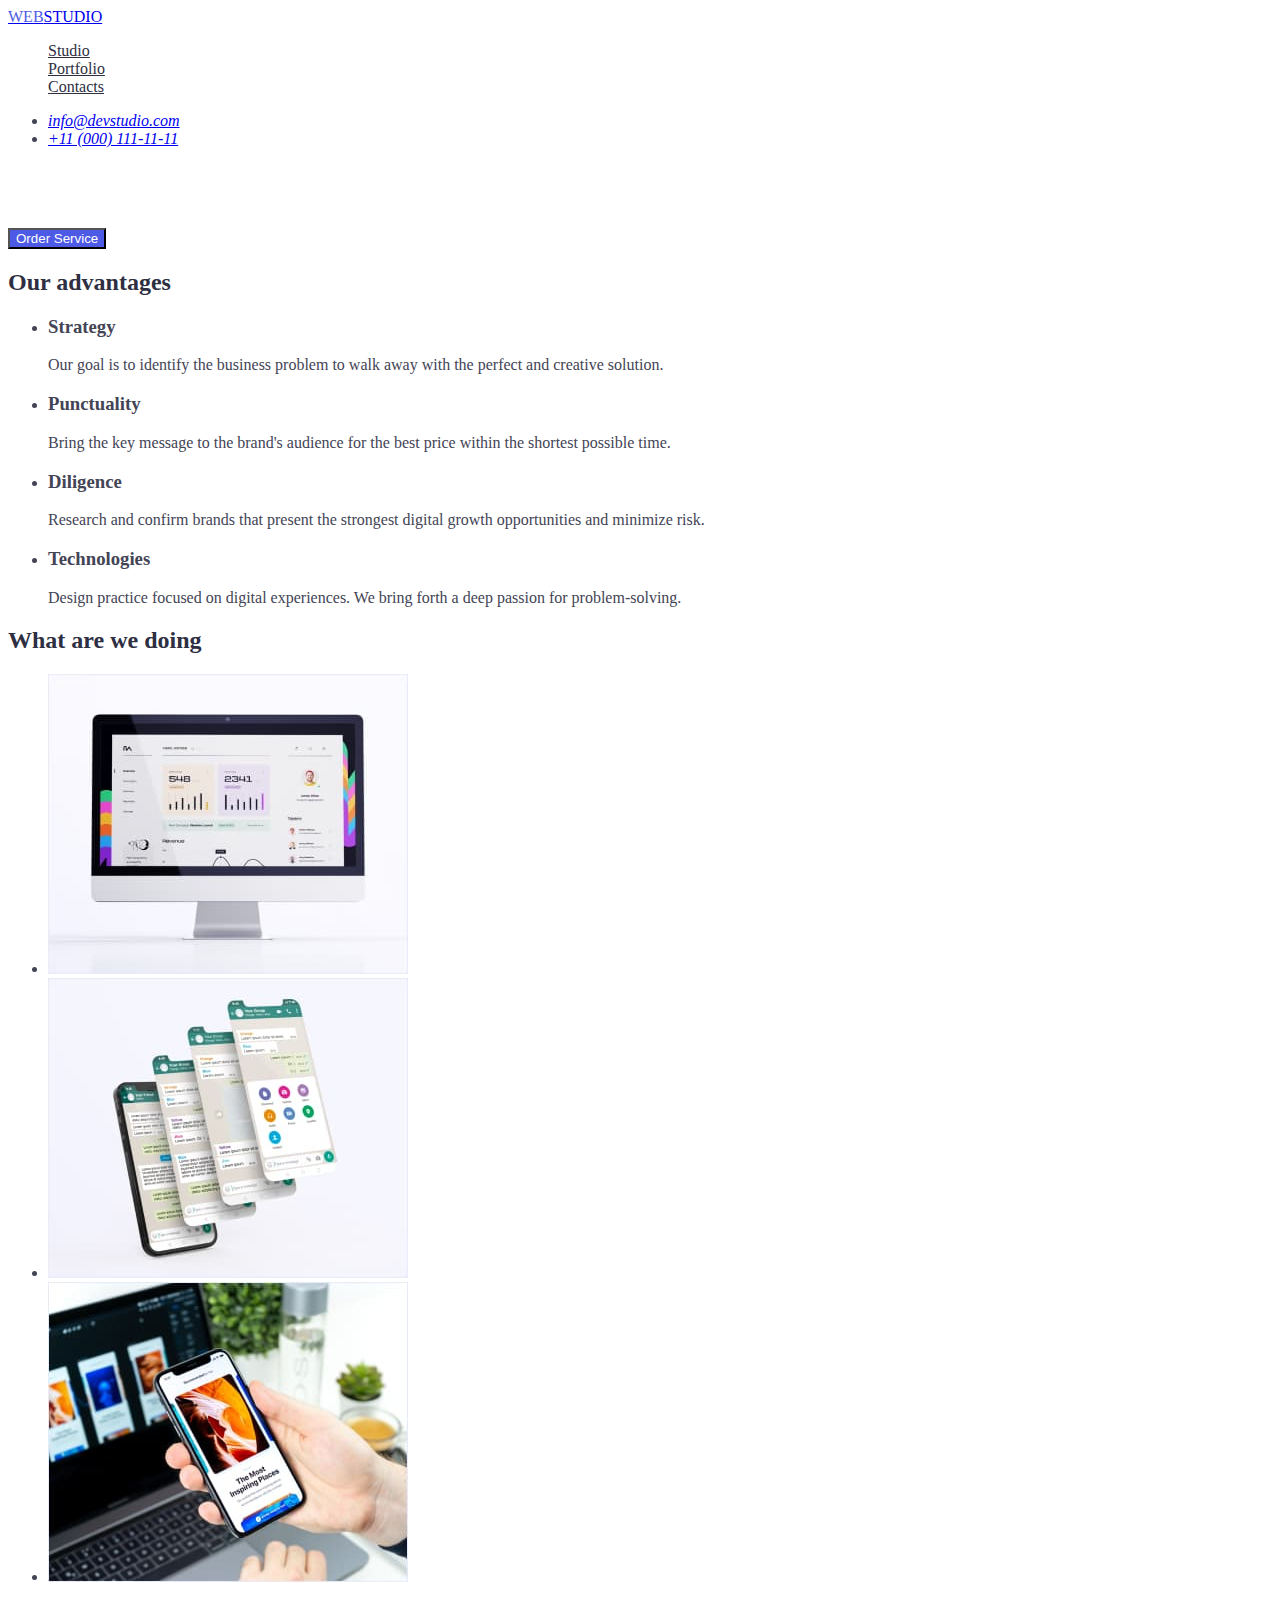
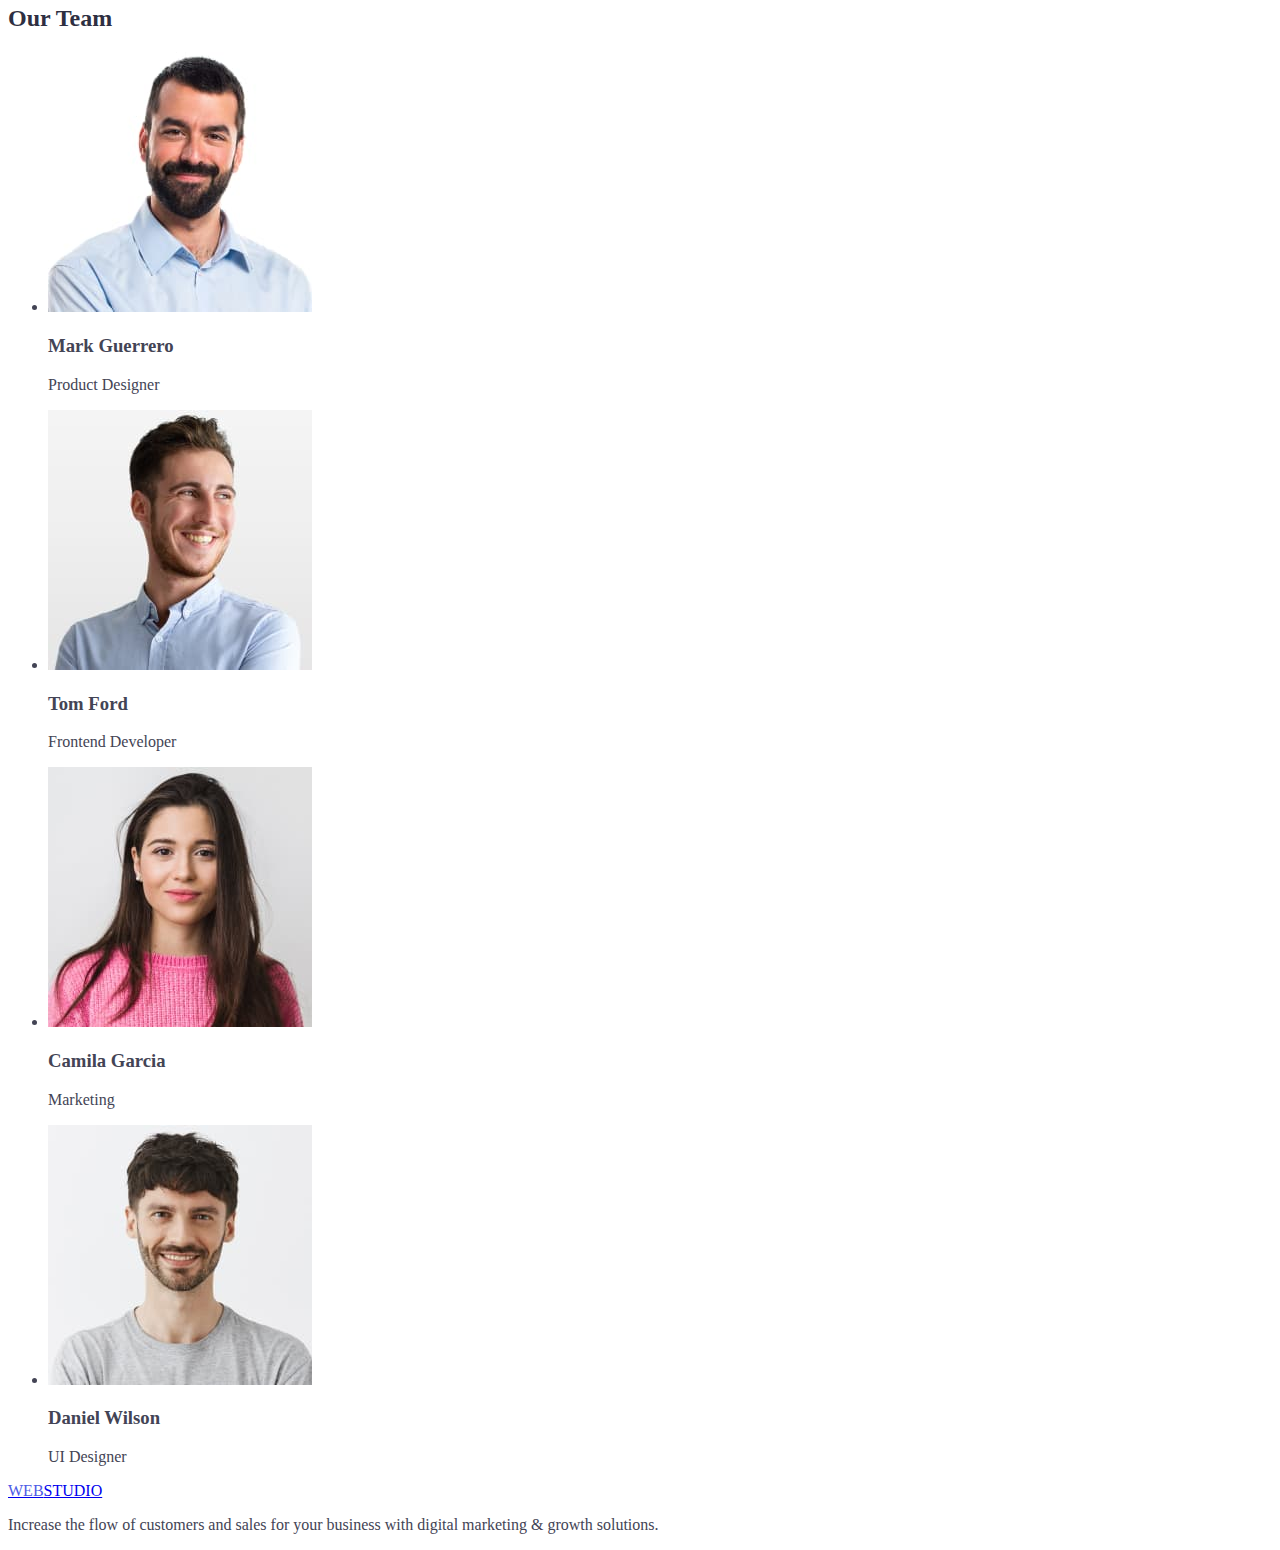
==== index.html @ f7014621 "fonts" ====
<!DOCTYPE html>
<html lang="en">
  <head>
    <meta charset="UTF-8" />
    <meta http-equiv="X-UA-Compatible" content="IE=edge" />
    <meta name="viewport" content="width=device-width, initial-scale=1.0" />
    <title>Document</title>
    <link rel="preconnect" href="https://fonts.googleapis.com" />
    <link rel="preconnect" href="https://fonts.gstatic.com" crossorigin />
    <link
      href="https://fonts.googleapis.com/css2?family=Raleway:wght@800&family=Roboto:wght@400;500;700&display=swap"
      rel="stylesheet"
    />

    <link rel="stylesheet" href="./css/styles.css" />
  </head>
  <body>
    <header>
      <nav>
        <a href="./index.html" class="logo">
          <span class="accent">WEB</span>STUDIO</a
        >

        <ul class="site-nav list">
          <li><a href="" class="link current">Studio</a></li>
          <li><a href="./portfolio.html" class="link">Portfolio</a></li>
          <li><a href="" class="link">Contacts</a></li>
        </ul>
      </nav>

      <address>
        <ul>
          <li><a href="mailto:info@devstudio.com">info@devstudio.com</a></li>
          <li><a href="tel:+110001111111">+11 (000) 111-11-11</a></li>
        </ul>
      </address>
    </header>

    <main>
      <!-- Hero -->
      <section class="hero">
        <h1 class="hero-title">Effective Solutions for Your Business</h1>
        <button type="button" class="button">Order Service</button>
      </section>

      <!--Advantages-->
      <section class="section">
        <h2 class="section-title">Our advantages</h2>
        <ul>
          <li>
            <h3>Strategy</h3>
            <p>
              Our goal is to identify the business problem to walk away with the
              perfect and creative solution.
            </p>
          </li>
          <li>
            <h3>Punctuality</h3>
            <p>
              Bring the key message to the brand's audience for the best price
              within the shortest possible time.
            </p>
          </li>
          <li>
            <h3>Diligence</h3>
            <p>
              Research and confirm brands that present the strongest digital
              growth opportunities and minimize risk.
            </p>
          </li>
          <li>
            <h3>Technologies</h3>
            <p>
              Design practice focused on digital experiences. We bring forth a
              deep passion for problem-solving.
            </p>
          </li>
        </ul>
      </section>

      <!--What are we doing-->
      <section class="section">
        <h2 class="section-title">What are we doing</h2>
        <ul>
          <li>
            <img src="./images/computer.jpg" alt="Statictics" width="360" />
          </li>
          <li>
            <img
              src="./images/rectangle_71.jpg"
              alt="Communication"
              width="360"
            />
          </li>
          <li>
            <img
              src="./images/rectangle_71-3.jpg"
              alt="Advertising"
              width="360"
            />
          </li>
        </ul>
      </section>

      <!--Our team-->
      <section class="section">
        <h2 class="section-title">Our Team</h2>
        <ul>
          <li>
            <img
              src="./images/mark_guerrero.jpg"
              alt="Mark Guerrero"
              width="264"
            />
            <h3>Mark Guerrero</h3>
            <p>Product Designer</p>
          </li>
          <li>
            <img src="./images/tom_ford.jpg" alt="Tom Ford" width="264" />
            <h3>Tom Ford</h3>
            <p>Frontend Developer</p>
          </li>
          <li>
            <img
              src="./images/camila_garcia.jpg"
              alt="Camila Garcia"
              width="264"
            />
            <h3>Camila Garcia</h3>
            <p>Marketing</p>
          </li>
          <li>
            <img
              src="./images/daniel_wilson.jpg"
              alt="Daniel Wilson"
              width="264"
            />
            <h3>Daniel Wilson</h3>
            <p>UI Designer</p>
          </li>
        </ul>
      </section>
    </main>

    <footer>
      <a href="./index.html" class="logo">
        <span class="accent">WEB</span>STUDIO</a
      >
      <p>
        Increase the flow of customers and sales for your business with digital
        marketing & growth solutions.
      </p>
    </footer>
  </body>
</html>
---- css/styles.css ----
/* колір основного тексту #2E2F42 */
/* колір дод. тексту #FFFFFF */
/* колір дод. тексту #434455 */
/* колір дод. тексту #F4F4FD */

body {
  color: #434455;
  background-color: #ffffff;
}

.list {
  list-style: none;
}

logo {
  color: #2e2f42;
}
logo:hover {
  color: #4d5ae5;
}
.accent {
  color: #4d5ae5;
}

/* Site nav */

.site-nav .link {
  color: #2e2f42;
}

.site-nav .link:hover,
.site-nav .link:focus {
  color: #2e2f42;
}

.site-nav .link:current {
  color: #4d5ae5;
}

/* Hero */
.hero-title {
  color: #ffffff;
}

/* Section */
.section-title {
  color: #2e2f42;
}

/* Button */
.button {
  color: #ffffff;
  background-color: #4d5ae5;
}

/* PORTFOLIO */
.list .primary-button {
  color: #4d5ae5;
  background-color: #e7e9fc;
}

.list .primary-button:hover,
.list .primary-button:focus {
  color: #ffffff;
  background-color: #404bbf;
}
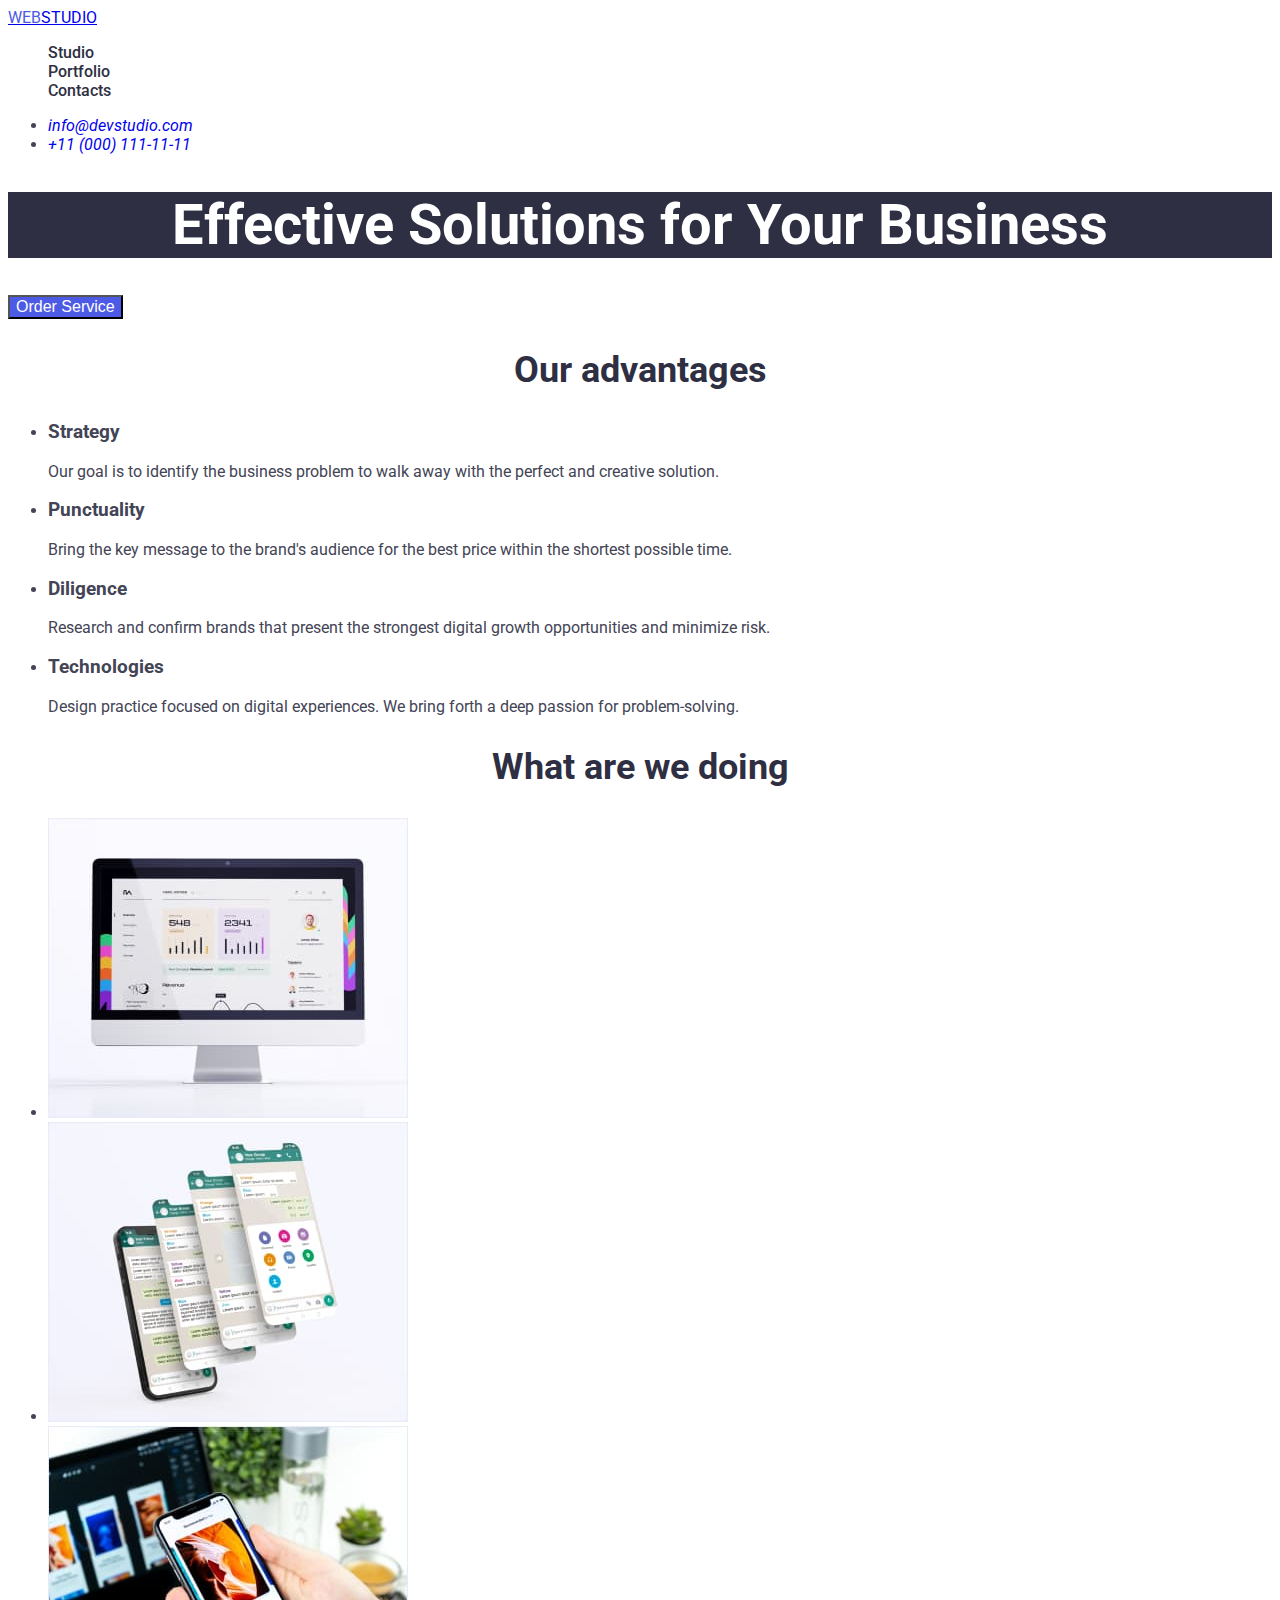
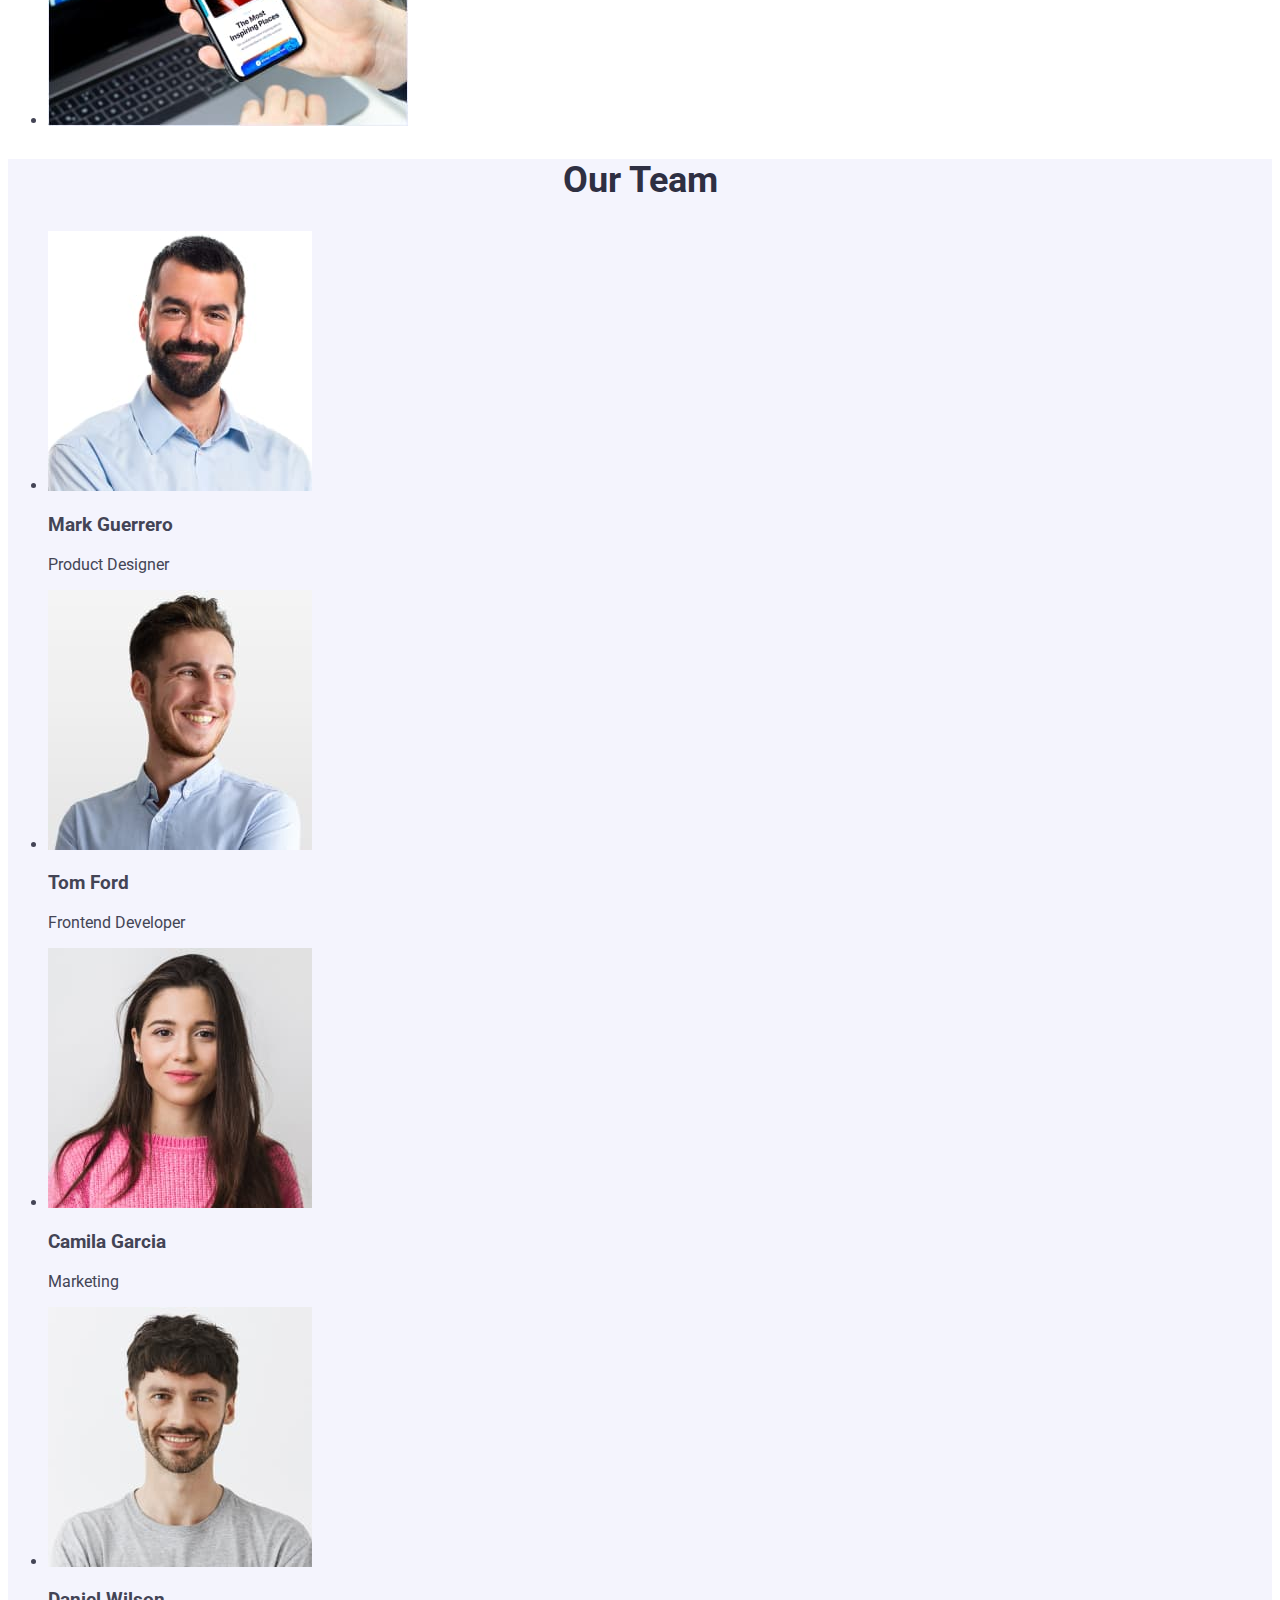
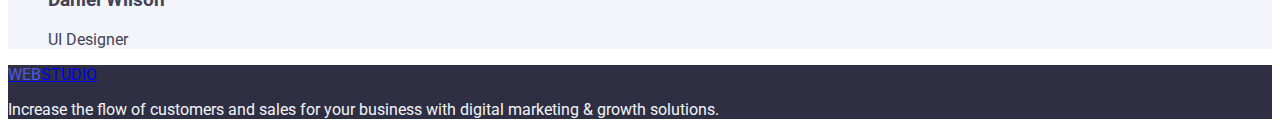
==== commit 894c07d0: "commit" ====
--- a/index.html
+++ b/index.html
@@ -30,8 +30,14 @@
 
       <address>
         <ul>
-          <li><a href="mailto:info@devstudio.com">info@devstudio.com</a></li>
-          <li><a href="tel:+110001111111">+11 (000) 111-11-11</a></li>
+          <li>
+            <a class="adress" href="mailto:info@devstudio.com"
+              >info@devstudio.com</a
+            >
+          </li>
+          <li>
+            <a class="adress" href="tel:+110001111111">+11 (000) 111-11-11</a>
+          </li>
         </ul>
       </address>
     </header>
@@ -49,28 +55,28 @@
         <ul>
           <li>
             <h3>Strategy</h3>
-            <p>
+            <p class="text">
               Our goal is to identify the business problem to walk away with the
               perfect and creative solution.
             </p>
           </li>
           <li>
             <h3>Punctuality</h3>
-            <p>
+            <p class="text">
               Bring the key message to the brand's audience for the best price
               within the shortest possible time.
             </p>
           </li>
           <li>
             <h3>Diligence</h3>
-            <p>
+            <p class="text">
               Research and confirm brands that present the strongest digital
               growth opportunities and minimize risk.
             </p>
           </li>
           <li>
             <h3>Technologies</h3>
-            <p>
+            <p class="text">
               Design practice focused on digital experiences. We bring forth a
               deep passion for problem-solving.
             </p>
@@ -103,7 +109,7 @@
       </section>
 
       <!--Our team-->
-      <section class="section">
+      <section class="section-team">
         <h2 class="section-title">Our Team</h2>
         <ul>
           <li>
@@ -142,11 +148,11 @@
       </section>
     </main>
 
-    <footer>
+    <footer class="footer">
       <a href="./index.html" class="logo">
         <span class="accent">WEB</span>STUDIO</a
       >
-      <p>
+      <p class="text">
         Increase the flow of customers and sales for your business with digital
         marketing & growth solutions.
       </p>
--- a/css/styles.css
+++ b/css/styles.css
@@ -6,17 +6,24 @@
 body {
   color: #434455;
   background-color: #ffffff;
+  font-family: Roboto, sans-serif;
 }
 
 .list {
   list-style: none;
 }
 
+/* Logo */
 logo {
-  color: #2e2f42;
+  color: #f4f4fd;
+  font-family: Raleway, sans-serif;
+  font-size: 18px;
+  line-height: 1, 17;
+  text-decoration: none;
 }
+
 logo:hover {
-  color: #4d5ae5;
+  color: #525cc9;
 }
 .accent {
   color: #4d5ae5;
@@ -26,6 +33,10 @@
 
 .site-nav .link {
   color: #2e2f42;
+  font-size: 16px;
+  font-weight: 500;
+  line-height: 1, 5;
+  text-decoration: none;
 }
 
 .site-nav .link:hover,
@@ -37,20 +48,58 @@
   color: #4d5ae5;
 }
 
+.adress {
+  text-decoration: none;
+  list-style: none;
+}
+
 /* Hero */
 .hero-title {
   color: #ffffff;
+  background-color: #2e2f42;
+  font-weight: 700;
+  font-size: 56px;
+  line-height: 1, 07;
+  text-align: center;
 }
 
 /* Section */
 .section-title {
   color: #2e2f42;
+  font-weight: 700;
+  font-size: 36px;
+  line-height: 1, 11;
+  text-align: center;
+}
+
+.section-team {
+  background-color: #f4f4fd;
+}
+
+.section .h3 {
+  font-weight: 500;
+  font-size: 20px;
+  line-height: 1, 2;
+}
+
+.section .text {
+  font-weight: 400;
+  font-size: 16px;
+  line-height: 1, 5;
 }
 
 /* Button */
 .button {
   color: #ffffff;
   background-color: #4d5ae5;
+  font-weight: 500;
+  font-size: 16px;
+  line-height: 1, 5;
+}
+
+.footer {
+  color: #f4f4fd;
+  background-color: #2e2f42;
 }
 
 /* PORTFOLIO */
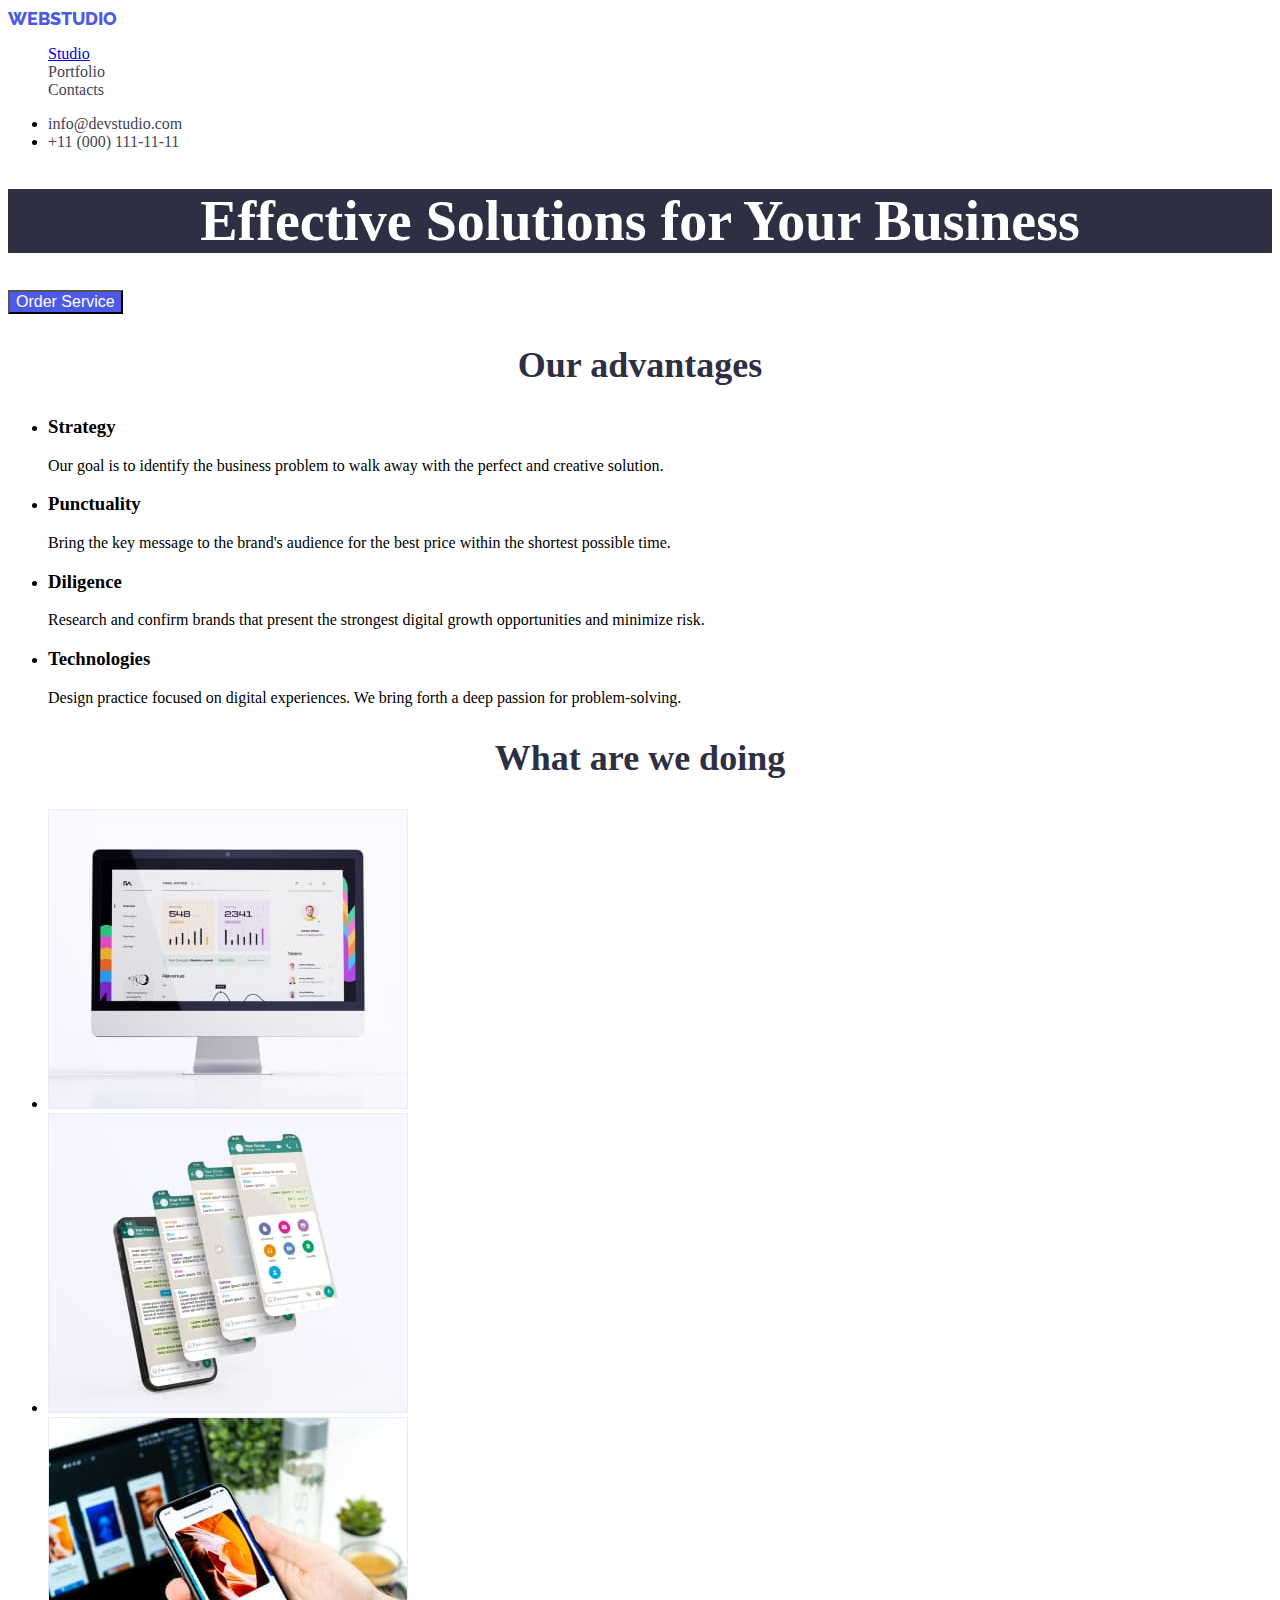
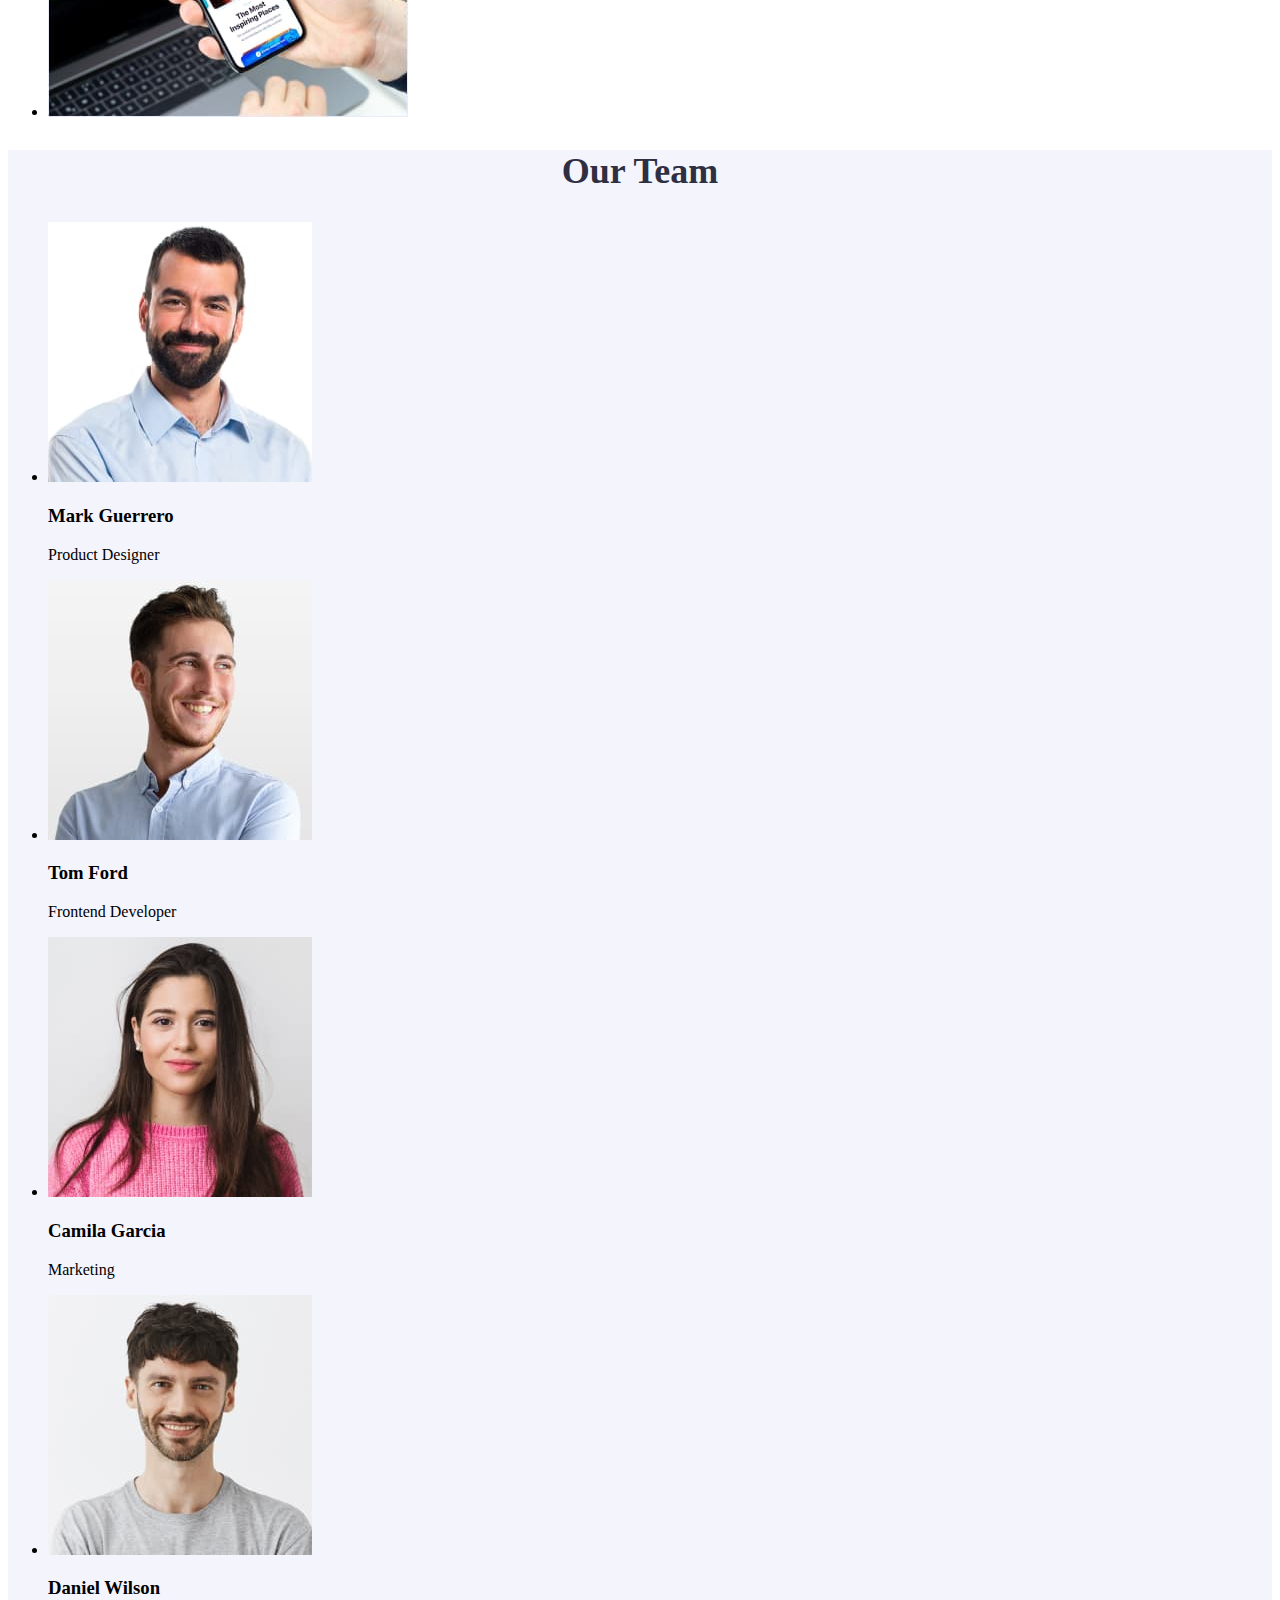
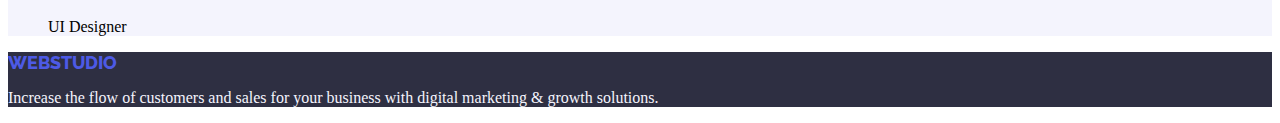
==== commit 484e7c0d: "update header" ====
--- a/index.html
+++ b/index.html
@@ -18,25 +18,25 @@
     <header>
       <nav>
         <a href="./index.html" class="logo">
-          <span class="accent">WEB</span>STUDIO</a
+          WEB<span class="accent">STUDIO</span></a
         >
 
         <ul class="site-nav list">
-          <li><a href="" class="link current">Studio</a></li>
+          <li><a href="./index.html" class="link:current">Studio</a></li>
           <li><a href="./portfolio.html" class="link">Portfolio</a></li>
           <li><a href="" class="link">Contacts</a></li>
         </ul>
       </nav>
 
-      <address>
+      <address class="list">
         <ul>
           <li>
-            <a class="adress" href="mailto:info@devstudio.com"
+            <a class="link" href="mailto:info@devstudio.com"
               >info@devstudio.com</a
             >
           </li>
           <li>
-            <a class="adress" href="tel:+110001111111">+11 (000) 111-11-11</a>
+            <a class="link" href="tel:+110001111111">+11 (000) 111-11-11</a>
           </li>
         </ul>
       </address>
@@ -150,7 +150,7 @@
 
     <footer class="footer">
       <a href="./index.html" class="logo">
-        <span class="accent">WEB</span>STUDIO</a
+        WEB<span class="accent">STUDIO</span></a
       >
       <p class="text">
         Increase the flow of customers and sales for your business with digital
--- a/css/styles.css
+++ b/css/styles.css
@@ -1,9 +1,8 @@
-/* колір основного тексту #2E2F42 */
-/* колір дод. тексту #FFFFFF */
-/* колір дод. тексту #434455 */
-/* колір дод. тексту #F4F4FD */
+:root {
+  --brand-color: #4d5ae5;
+}
 
-body {
+.body {
   color: #434455;
   background-color: #ffffff;
   font-family: Roboto, sans-serif;
@@ -14,43 +13,60 @@
 }
 
 /* Logo */
-logo {
-  color: #f4f4fd;
+.logo {
+  color: var(--brand-color);
   font-family: Raleway, sans-serif;
   font-size: 18px;
+  font-weight: 800;
   line-height: 1, 17;
+  letter-spacing: 0, 03em;
+  text-transform: uppercase;
   text-decoration: none;
 }
 
-logo:hover {
+.logo:hover {
   color: #525cc9;
 }
 .accent {
-  color: #4d5ae5;
+  color: var(--brand-color);
 }
 
 /* Site nav */
 
-.site-nav .link {
+.site-nav .link,
+.site-nav .link:current {
   color: #2e2f42;
   font-size: 16px;
   font-weight: 500;
   line-height: 1, 5;
+  letter-spacing: 2em;
   text-decoration: none;
 }
 
 .site-nav .link:hover,
-.site-nav .link:focus {
-  color: #2e2f42;
+.site-nav .link:current:hover,
+.site-nav .link:focus,
+.site-nav .link:current:focus {
+  color: #404bbf;
 }
 
 .site-nav .link:current {
-  color: #4d5ae5;
+  color: var(--brand-color);
 }
 
-.adress {
+/* Adress */
+.list .link {
   text-decoration: none;
   list-style: none;
+  font-style: normal;
+  color: #434455;
+  line-height: 1, 5;
+  letter-spacing: 0, 02em;
+}
+
+.list .link:hover,
+.list .link:focus {
+  color: #404bbf;
 }
 
 /* Hero */
@@ -91,7 +107,7 @@
 /* Button */
 .button {
   color: #ffffff;
-  background-color: #4d5ae5;
+  background-color: var(--brand-color);
   font-weight: 500;
   font-size: 16px;
   line-height: 1, 5;
@@ -104,7 +120,7 @@
 
 /* PORTFOLIO */
 .list .primary-button {
-  color: #4d5ae5;
+  color: var(--brand-color);
   background-color: #e7e9fc;
 }
 
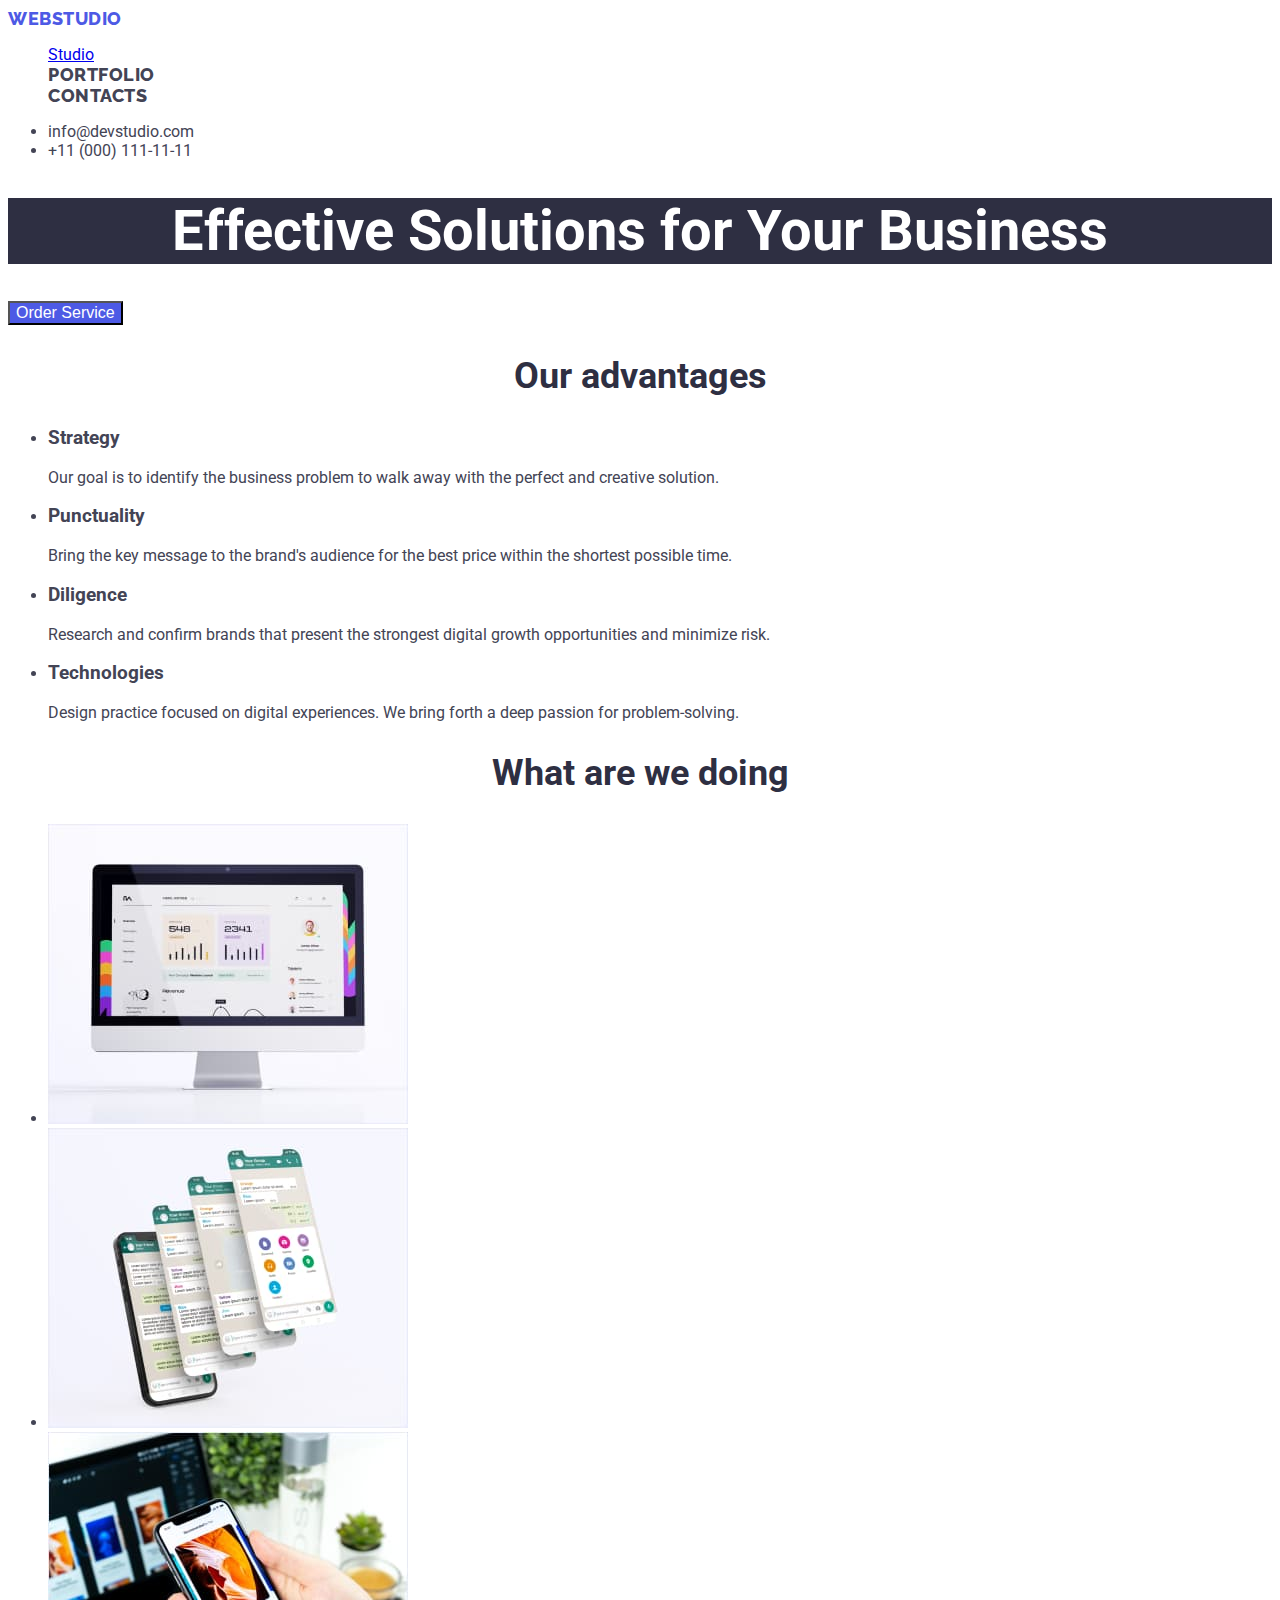
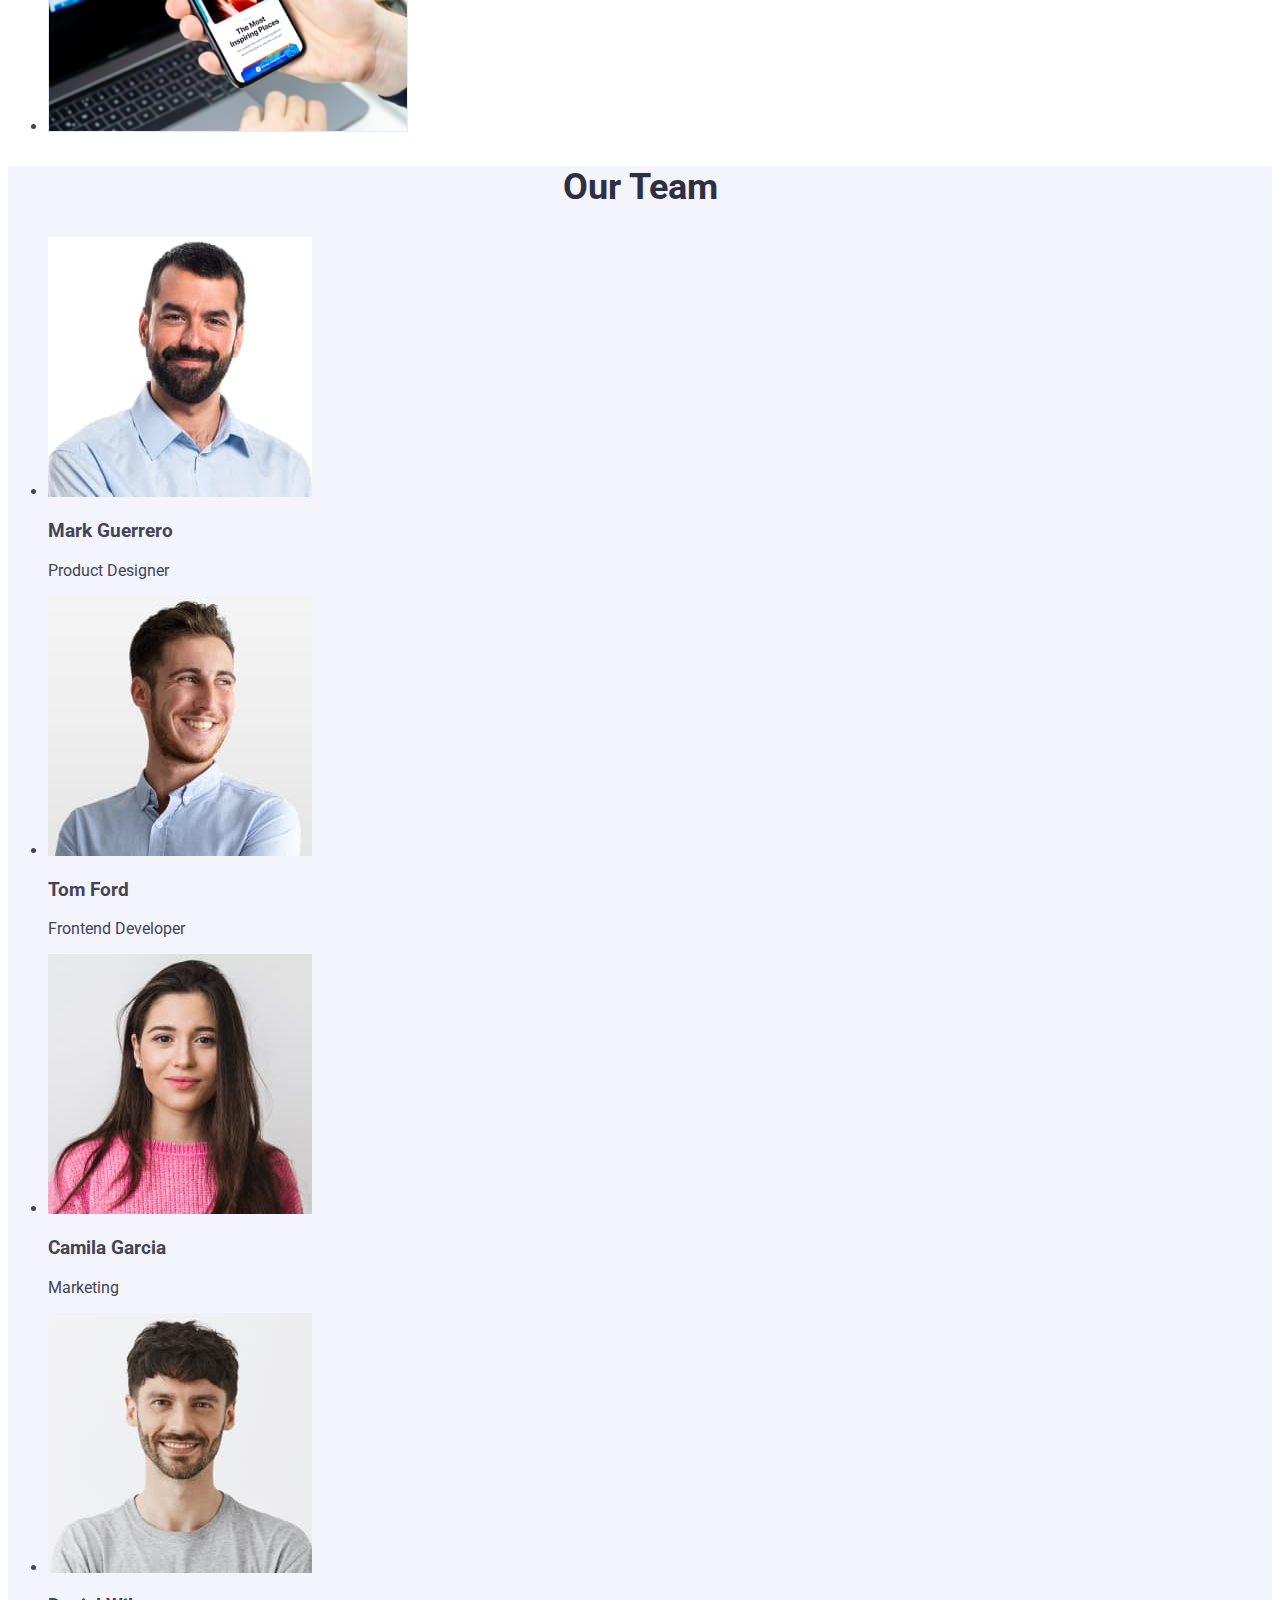
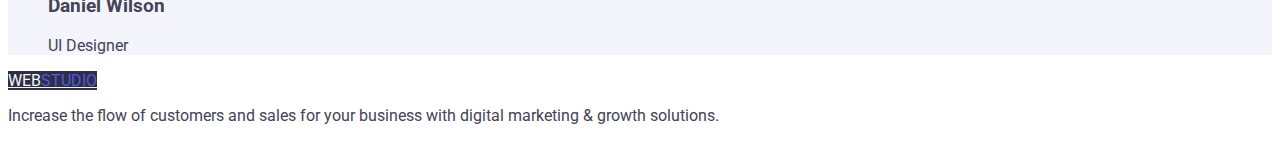
==== commit 43789ef8: "commit" ====
--- a/index.html
+++ b/index.html
@@ -16,8 +16,8 @@
   </head>
   <body>
     <header>
-      <nav>
-        <a href="./index.html" class="logo">
+      <nav class="logo">
+        <a href="./index.html" class="link">
           WEB<span class="accent">STUDIO</span></a
         >
 
@@ -148,8 +148,8 @@
       </section>
     </main>
 
-    <footer class="footer">
-      <a href="./index.html" class="logo">
+    <footer class="footer-logo">
+      <a href="./index.html" class="link">
         WEB<span class="accent">STUDIO</span></a
       >
       <p class="text">
--- a/css/styles.css
+++ b/css/styles.css
@@ -2,7 +2,7 @@
   --brand-color: #4d5ae5;
 }
 
-.body {
+body {
   color: #434455;
   background-color: #ffffff;
   font-family: Roboto, sans-serif;
@@ -13,13 +13,13 @@
 }
 
 /* Logo */
-.logo {
+.logo .link {
   color: var(--brand-color);
   font-family: Raleway, sans-serif;
   font-size: 18px;
   font-weight: 800;
-  line-height: 1, 17;
-  letter-spacing: 0, 03em;
+  line-height: 1.17;
+  letter-spacing: 0.03em;
   text-transform: uppercase;
   text-decoration: none;
 }
@@ -113,7 +113,7 @@
   line-height: 1, 5;
 }
 
-.footer {
+.footer-logo .link {
   color: #f4f4fd;
   background-color: #2e2f42;
 }
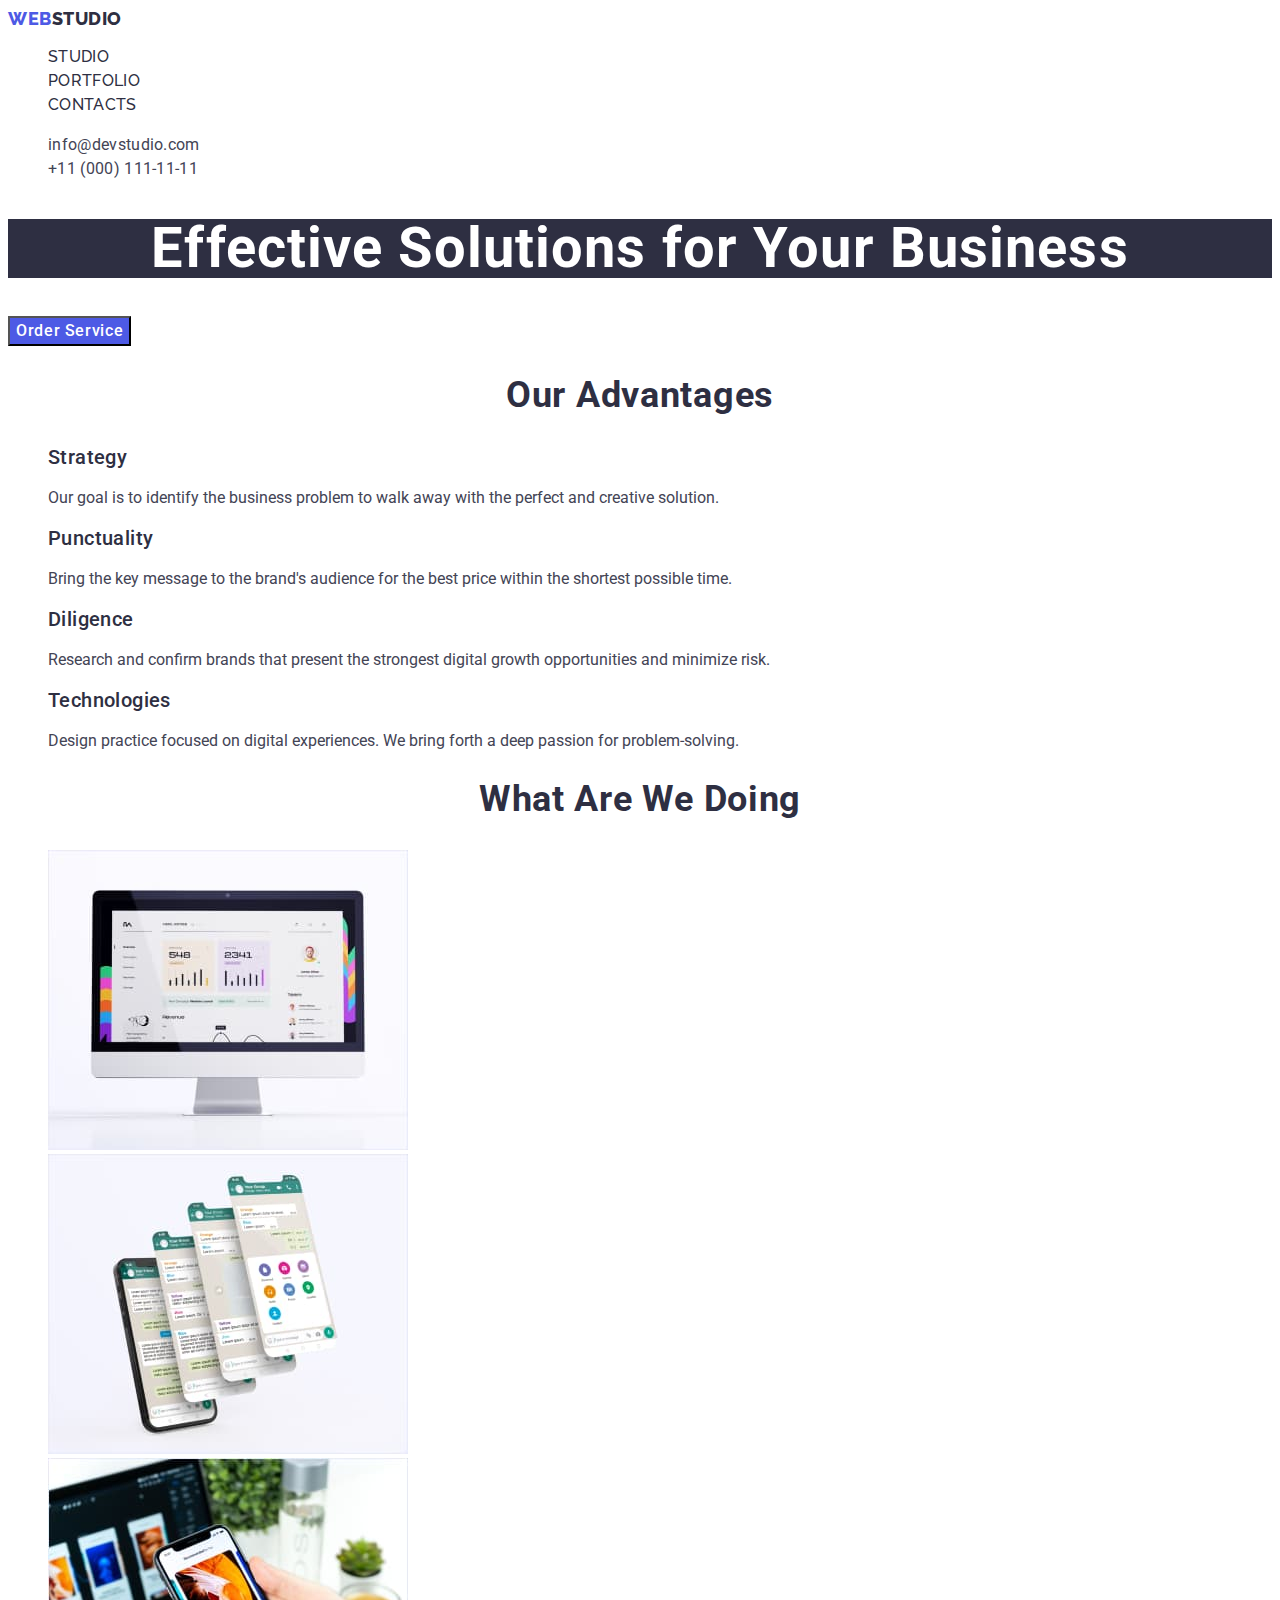
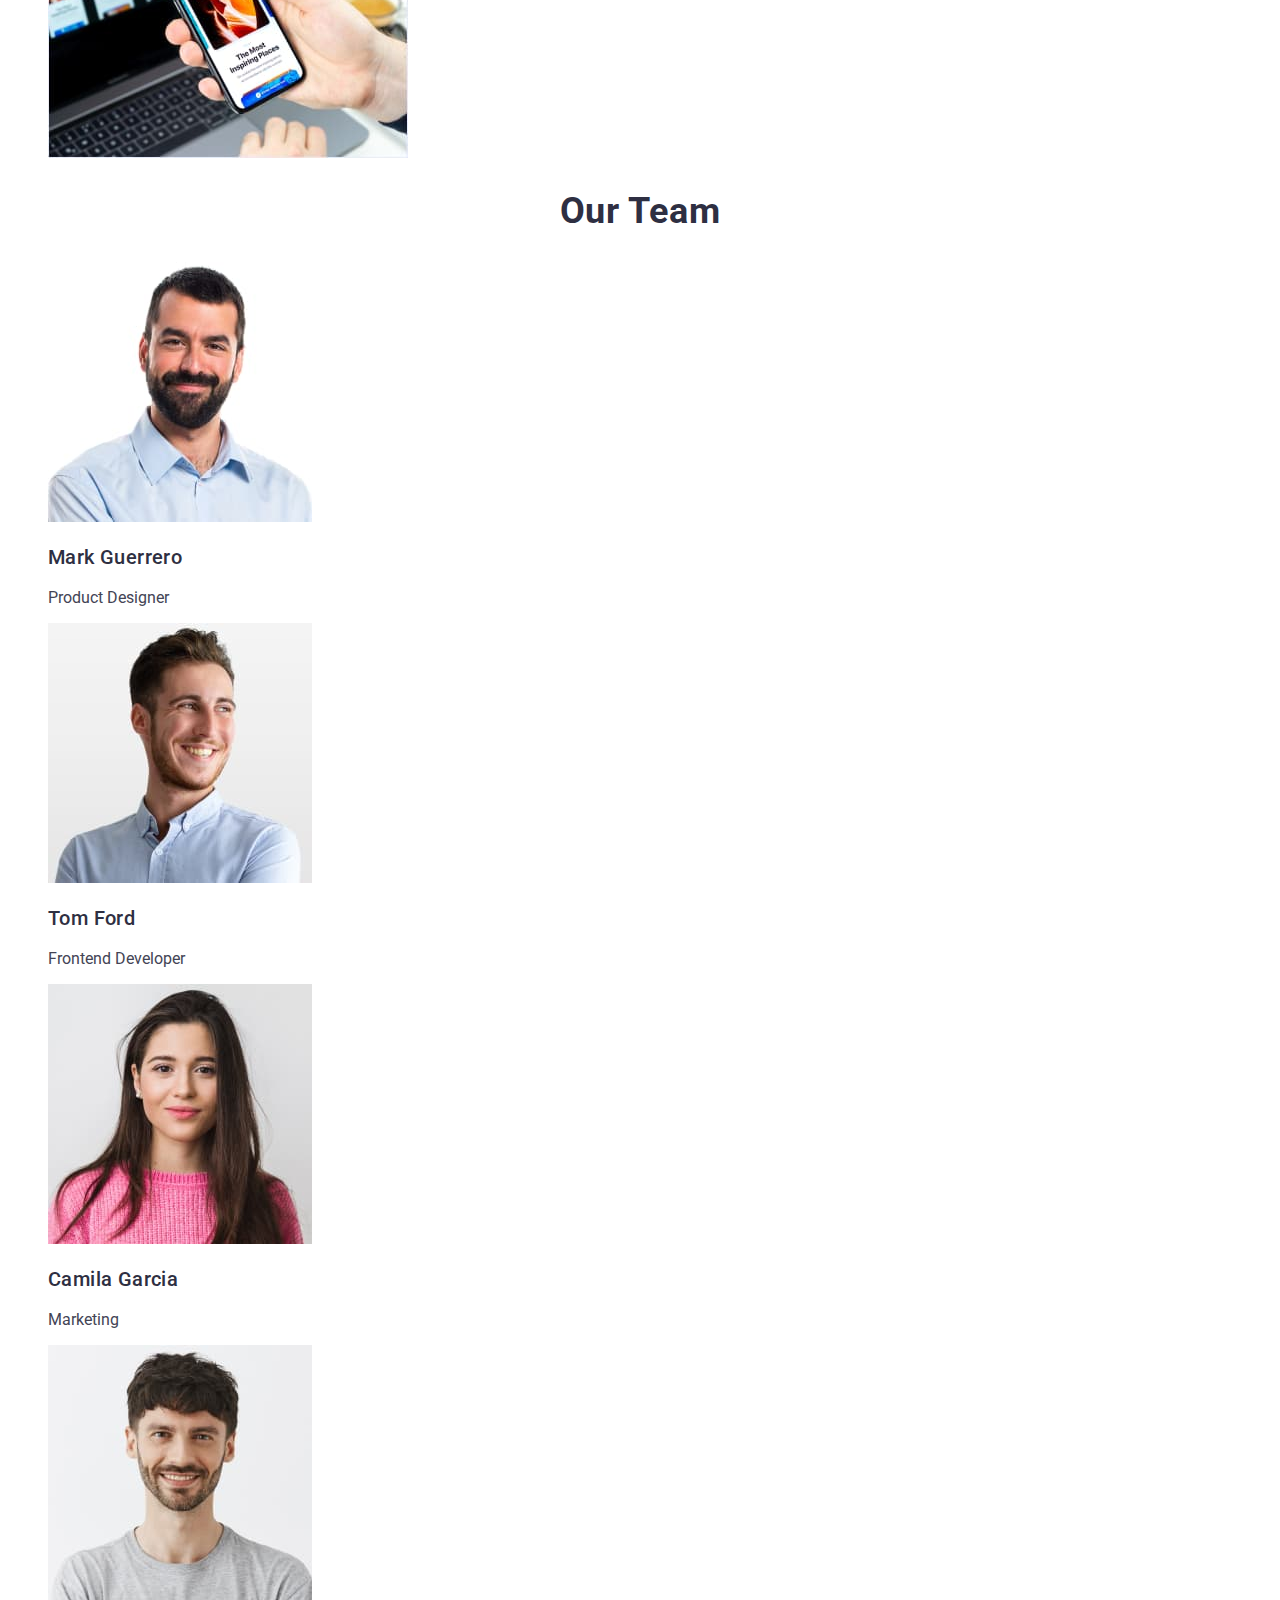
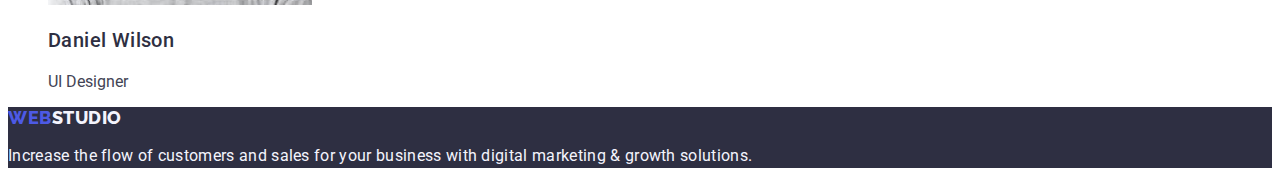
==== commit 5c368dc5: "update index.html" ====
--- a/index.html
+++ b/index.html
@@ -18,18 +18,20 @@
     <header>
       <nav class="logo">
         <a href="./index.html" class="link">
-          WEB<span class="accent">STUDIO</span></a
+          Web<span class="accent">Studio</span></a
         >
 
-        <ul class="site-nav list">
-          <li><a href="./index.html" class="link:current">Studio</a></li>
+        <!--Site nav-->
+        <ul class="list">
+          <li><a href="./index.html" class="link" :current>Studio</a></li>
           <li><a href="./portfolio.html" class="link">Portfolio</a></li>
           <li><a href="" class="link">Contacts</a></li>
         </ul>
       </nav>
 
-      <address class="list">
-        <ul>
+      <!--Adress-->
+      <address class="contacts">
+        <ul class="list">
           <li>
             <a class="link" href="mailto:info@devstudio.com"
               >info@devstudio.com</a
@@ -52,30 +54,30 @@
       <!--Advantages-->
       <section class="section">
         <h2 class="section-title">Our advantages</h2>
-        <ul>
+        <ul class="list">
           <li>
-            <h3>Strategy</h3>
+            <h3 class="examples">Strategy</h3>
             <p class="text">
               Our goal is to identify the business problem to walk away with the
               perfect and creative solution.
             </p>
           </li>
           <li>
-            <h3>Punctuality</h3>
+            <h3 class="examples">Punctuality</h3>
             <p class="text">
               Bring the key message to the brand's audience for the best price
               within the shortest possible time.
             </p>
           </li>
           <li>
-            <h3>Diligence</h3>
+            <h3 class="examples">Diligence</h3>
             <p class="text">
               Research and confirm brands that present the strongest digital
               growth opportunities and minimize risk.
             </p>
           </li>
           <li>
-            <h3>Technologies</h3>
+            <h3 class="examples">Technologies</h3>
             <p class="text">
               Design practice focused on digital experiences. We bring forth a
               deep passion for problem-solving.
@@ -87,7 +89,7 @@
       <!--What are we doing-->
       <section class="section">
         <h2 class="section-title">What are we doing</h2>
-        <ul>
+        <ul class="list">
           <li>
             <img src="./images/computer.jpg" alt="Statictics" width="360" />
           </li>
@@ -109,22 +111,22 @@
       </section>
 
       <!--Our team-->
-      <section class="section-team">
+      <section class="section">
         <h2 class="section-title">Our Team</h2>
-        <ul>
+        <ul class="list">
           <li>
             <img
               src="./images/mark_guerrero.jpg"
               alt="Mark Guerrero"
               width="264"
             />
-            <h3>Mark Guerrero</h3>
-            <p>Product Designer</p>
+            <h3 class="examples">Mark Guerrero</h3>
+            <p class="text">Product Designer</p>
           </li>
           <li>
             <img src="./images/tom_ford.jpg" alt="Tom Ford" width="264" />
-            <h3>Tom Ford</h3>
-            <p>Frontend Developer</p>
+            <h3 class="examples">Tom Ford</h3>
+            <p class="text">Frontend Developer</p>
           </li>
           <li>
             <img
@@ -132,8 +134,8 @@
               alt="Camila Garcia"
               width="264"
             />
-            <h3>Camila Garcia</h3>
-            <p>Marketing</p>
+            <h3 class="examples">Camila Garcia</h3>
+            <p class="text">Marketing</p>
           </li>
           <li>
             <img
@@ -141,8 +143,8 @@
               alt="Daniel Wilson"
               width="264"
             />
-            <h3>Daniel Wilson</h3>
-            <p>UI Designer</p>
+            <h3 class="examples">Daniel Wilson</h3>
+            <p class="text">UI Designer</p>
           </li>
         </ul>
       </section>
@@ -150,7 +152,7 @@
 
     <footer class="footer-logo">
       <a href="./index.html" class="link">
-        WEB<span class="accent">STUDIO</span></a
+        Web<span class="accent">Studio</span></a
       >
       <p class="text">
         Increase the flow of customers and sales for your business with digital
--- a/css/styles.css
+++ b/css/styles.css
@@ -1,5 +1,8 @@
 :root {
   --brand-color: #4d5ae5;
+  --secondary-color: #2e2f42;
+  --background-color: #2e2f42;
+  --second-background-color: #f4f4fd;
 }
 
 body {
@@ -27,41 +30,41 @@
 .logo:hover {
   color: #525cc9;
 }
-.accent {
-  color: var(--brand-color);
+.logo .accent {
+  color: #2e2f42;
 }
 
 /* Site nav */
 
-.site-nav .link,
-.site-nav .link:current {
-  color: #2e2f42;
+.list .link {
+  color: var(--secondary-color);
   font-size: 16px;
   font-weight: 500;
-  line-height: 1, 5;
-  letter-spacing: 2em;
+  line-height: 1.5;
+  letter-spacing: 0.02em;
   text-decoration: none;
 }
 
-.site-nav .link:hover,
-.site-nav .link:current:hover,
-.site-nav .link:focus,
-.site-nav .link:current:focus {
+.list .link:hover,
+.list .link:focus {
   color: #404bbf;
 }
 
-.site-nav .link:current {
+.list .link:current {
   color: var(--brand-color);
 }
 
 /* Adress */
-.list .link {
+.contacts .link {
   text-decoration: none;
   list-style: none;
   font-style: normal;
+  font-family: Roboto, sans-serif;
+  font-weight: 400;
+  font-size: 16px;
   color: #434455;
-  line-height: 1, 5;
-  letter-spacing: 0, 02em;
+  line-height: 1.5;
+  letter-spacing: 0.02em;
 }
 
 .list .link:hover,
@@ -75,57 +78,100 @@
   background-color: #2e2f42;
   font-weight: 700;
   font-size: 56px;
-  line-height: 1, 07;
+  line-height: 1.07;
+  letter-spacing: 0.02em;
   text-align: center;
 }
 
-/* Section */
+.hero .button {
+  color: #ffffff;
+  background-color: var(--brand-color);
+  font-family: Roboto, sans-serif;
+  font-weight: 500;
+  font-size: 16px;
+  line-height: 1.5;
+  letter-spacing: 0.04em;
+  cursor: pointer;
+}
+
+.hero .button:hover,
+.hero .button:focus {
+  background-color: #404bbf;
+}
+
+/* Advantages */
+
+.list .examples {
+  font-family: Roboto, sans-serif;
+  font-weight: 500;
+  font-size: 20px;
+  line-height: 1.11;
+  letter-spacing: 0.02em;
+  color: var(--secondary-color);
+  background-color: #ffffff;
+  text-transform: capitalize;
+}
+
+.examples .text {
+  font-family: Roboto, sans-serif;
+  font-weight: 400;
+  font-size: 16px;
+  line-height: 1.5;
+  letter-spacing: 0.02em;
+  color: var(--secondary-color);
+}
+
+/* What are we doing */
 .section-title {
   color: #2e2f42;
   font-weight: 700;
   font-size: 36px;
-  line-height: 1, 11;
+  line-height: 1.11;
+  letter-spacing: 0.02em;
   text-align: center;
+  text-transform: capitalize;
 }
 
-.section-team {
-  background-color: #f4f4fd;
+/* Footer */
+
+.footer-logo {
+  color: #f4f4fd;
+  background-color: var(--background-color);
 }
 
-.section .h3 {
-  font-weight: 500;
-  font-size: 20px;
-  line-height: 1, 2;
+.footer-logo .text {
+  color: var(--second-background-color);
+  line-height: 1.5;
+  letter-spacing: 0.02em;
 }
 
-.section .text {
-  font-weight: 400;
+/* PORTFOLIO */
+
+.list .work-nav {
+  color: var(--brand-color);
+  background-color: var(--second-background-color);
+  font-family: Roboto, sans-serif;
+  font-weight: 500;
   font-size: 16px;
-  line-height: 1, 5;
+  line-height: 1.5;
+  letter-spacing: 0.02em;
 }
 
-/* Button */
-.button {
-  color: #ffffff;
-  background-color: var(--brand-color);
-  font-weight: 500;
-  font-size: 16px;
-  line-height: 1, 5;
+.footer-logo {
+  background-color: var(--background-color);
 }
 
 .footer-logo .link {
-  color: #f4f4fd;
-  background-color: #2e2f42;
+  font-family: Raleway, sans-serif;
+  font-weight: 800;
+  font-size: 18px;
+  line-height: 1.17;
+  letter-spacing: 0.03em;
+  text-transform: uppercase;
+  color: var(--brand-color);
+  text-decoration: none;
 }
 
-/* PORTFOLIO */
-.list .primary-button {
-  color: var(--brand-color);
-  background-color: #e7e9fc;
+.footer-logo .accent {
+  color: #f4f4fd;
 }
-
-.list .primary-button:hover,
-.list .primary-button:focus {
-  color: #ffffff;
-  background-color: #404bbf;
-}
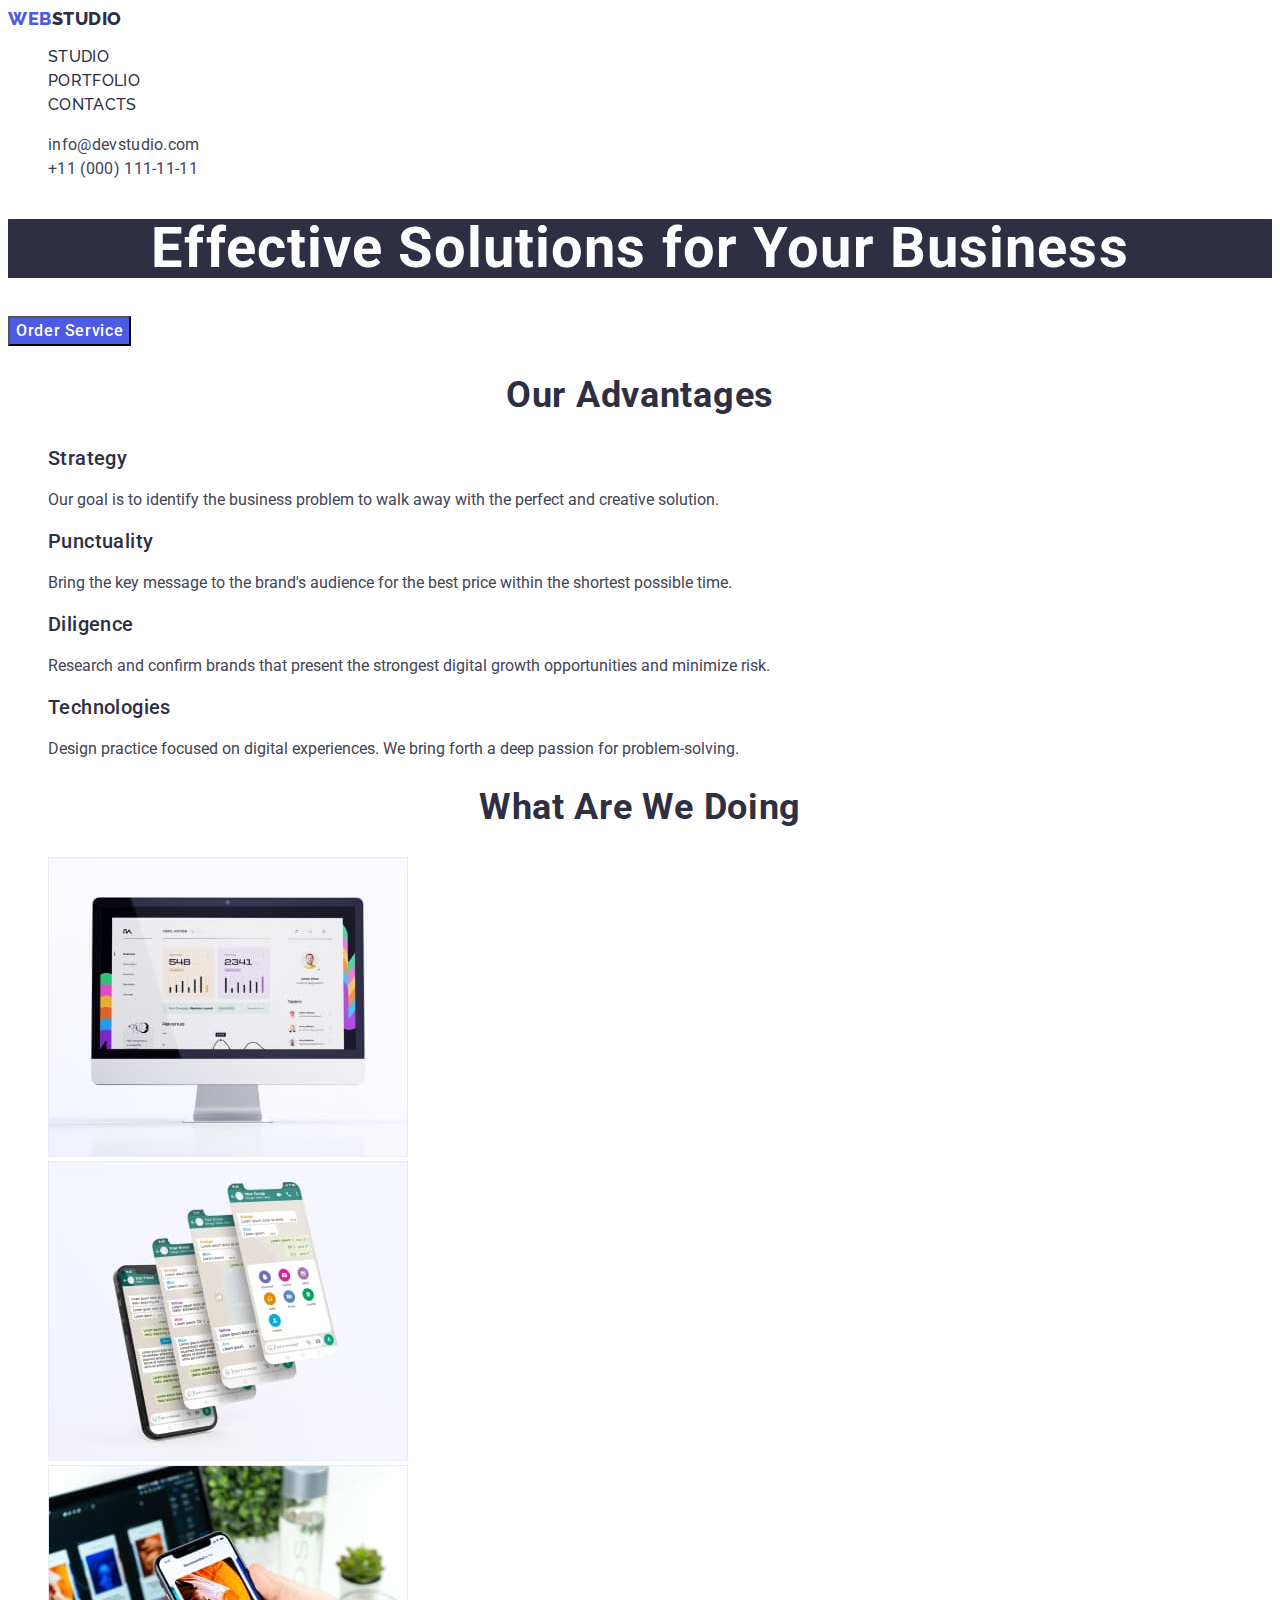
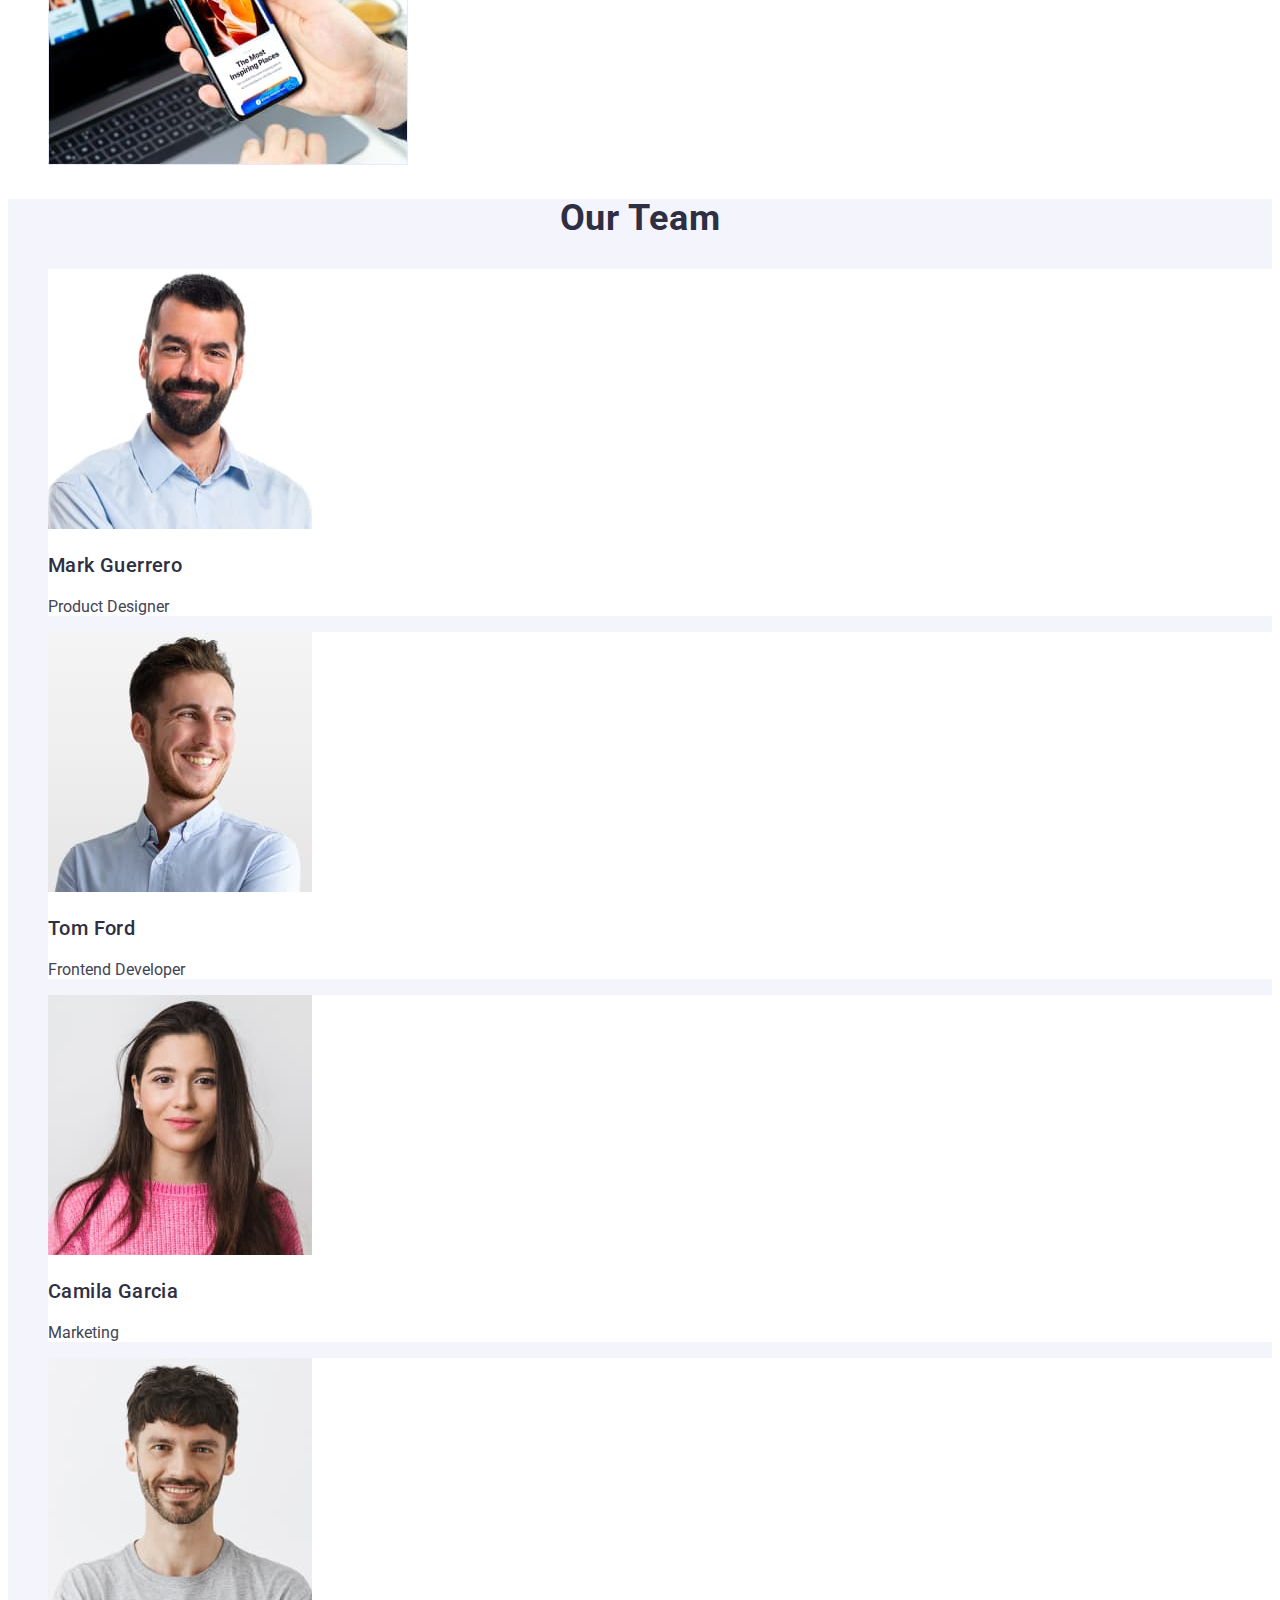
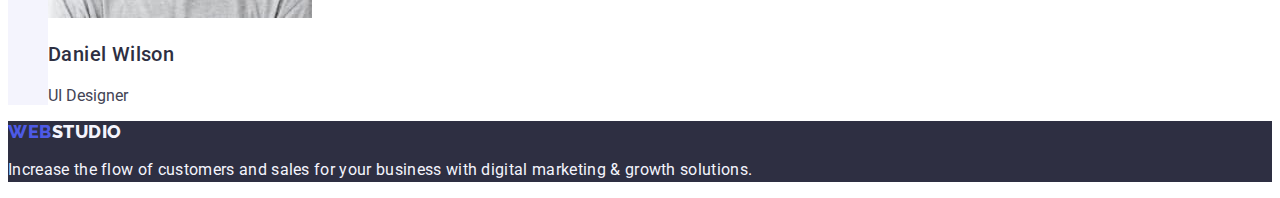
==== commit 291005c6: "update styles.css" ====
--- a/index.html
+++ b/index.html
@@ -23,7 +23,7 @@
 
         <!--Site nav-->
         <ul class="list">
-          <li><a href="./index.html" class="link" :current>Studio</a></li>
+          <li><a href="./index.html" class="link">Studio</a></li>
           <li><a href="./portfolio.html" class="link">Portfolio</a></li>
           <li><a href="" class="link">Contacts</a></li>
         </ul>
@@ -111,10 +111,10 @@
       </section>
 
       <!--Our team-->
-      <section class="section">
+      <section class="team-section">
         <h2 class="section-title">Our Team</h2>
         <ul class="list">
-          <li>
+          <li class="team-list">
             <img
               src="./images/mark_guerrero.jpg"
               alt="Mark Guerrero"
@@ -123,12 +123,12 @@
             <h3 class="examples">Mark Guerrero</h3>
             <p class="text">Product Designer</p>
           </li>
-          <li>
+          <li class="team-list">
             <img src="./images/tom_ford.jpg" alt="Tom Ford" width="264" />
             <h3 class="examples">Tom Ford</h3>
             <p class="text">Frontend Developer</p>
           </li>
-          <li>
+          <li class="team-list">
             <img
               src="./images/camila_garcia.jpg"
               alt="Camila Garcia"
@@ -137,7 +137,7 @@
             <h3 class="examples">Camila Garcia</h3>
             <p class="text">Marketing</p>
           </li>
-          <li>
+          <li class="team-list">
             <img
               src="./images/daniel_wilson.jpg"
               alt="Daniel Wilson"
--- a/css/styles.css
+++ b/css/styles.css
@@ -1,6 +1,7 @@
 :root {
   --brand-color: #4d5ae5;
   --secondary-color: #2e2f42;
+  --third-color: #434455;
   --background-color: #2e2f42;
   --second-background-color: #f4f4fd;
 }
@@ -67,6 +68,10 @@
   letter-spacing: 0.02em;
 }
 
+.contacts {
+  font-style: normal;
+}
+
 .list .link:hover,
 .list .link:focus {
   color: #404bbf;
@@ -75,7 +80,7 @@
 /* Hero */
 .hero-title {
   color: #ffffff;
-  background-color: #2e2f42;
+  background-color: var(--background-color);
   font-weight: 700;
   font-size: 56px;
   line-height: 1.07;
@@ -105,7 +110,7 @@
   font-family: Roboto, sans-serif;
   font-weight: 500;
   font-size: 20px;
-  line-height: 1.11;
+  line-height: 1.2;
   letter-spacing: 0.02em;
   color: var(--secondary-color);
   background-color: #ffffff;
@@ -118,7 +123,8 @@
   font-size: 16px;
   line-height: 1.5;
   letter-spacing: 0.02em;
-  color: var(--secondary-color);
+  color: var(--third-color);
+  background-color: #ffffff;
 }
 
 /* What are we doing */
@@ -130,6 +136,15 @@
   letter-spacing: 0.02em;
   text-align: center;
   text-transform: capitalize;
+}
+
+/* Our team */
+.team-section {
+  background-color: var(--second-background-color);
+}
+
+.team-section .team-list {
+  background-color: #ffffff;
 }
 
 /* Footer */
@@ -154,7 +169,14 @@
   font-weight: 500;
   font-size: 16px;
   line-height: 1.5;
-  letter-spacing: 0.02em;
+  letter-spacing: 0.04em;
+  cursor: pointer;
+}
+
+.list .work-nav:hover,
+.list .work-nav:focus {
+  color: #ffffff;
+  background-color: #404bbf;
 }
 
 .footer-logo {
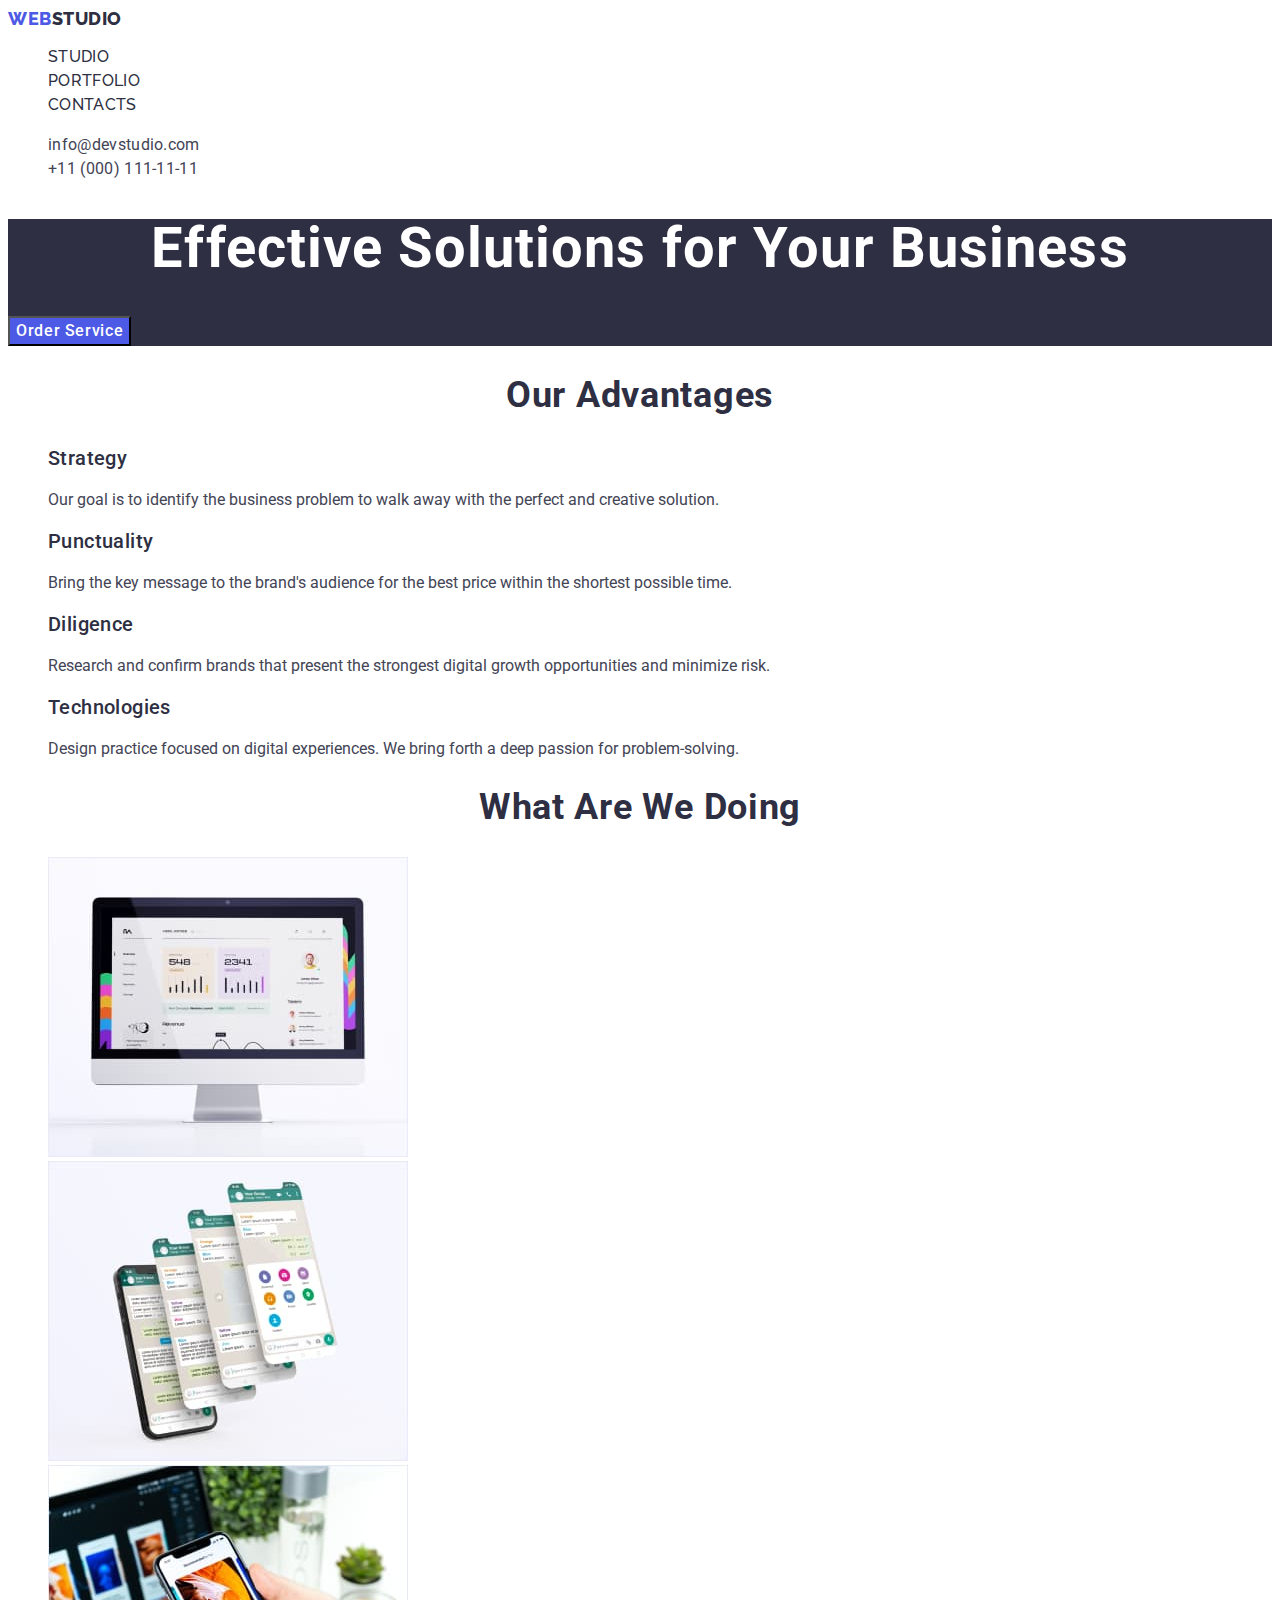
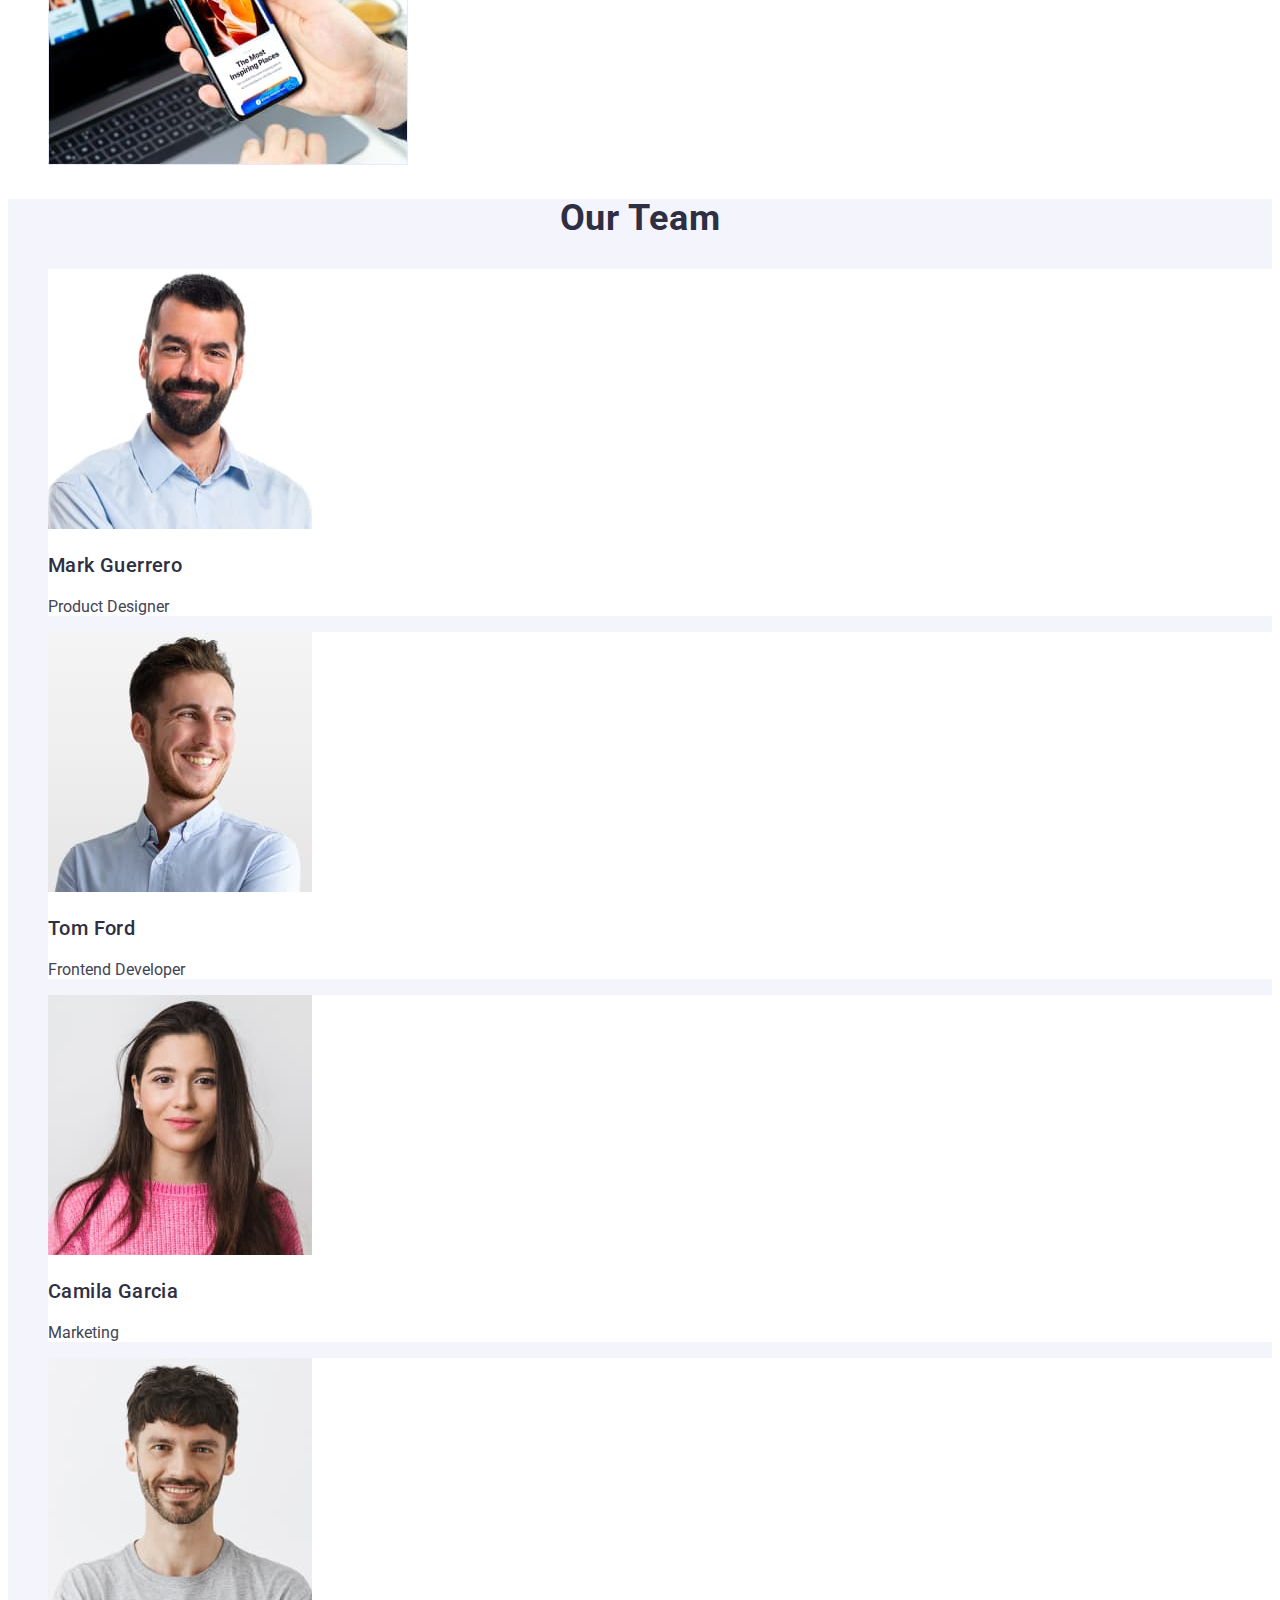
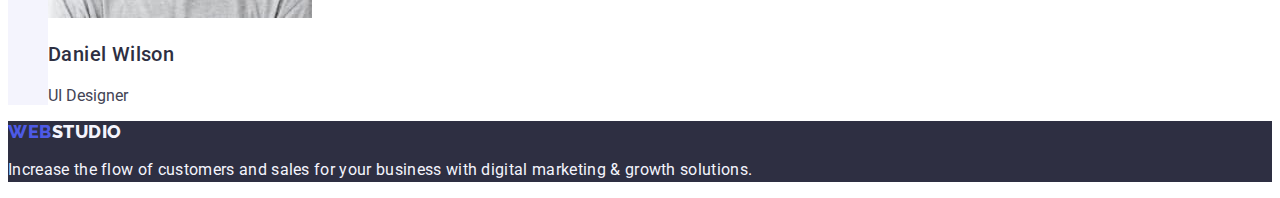
==== commit 84b84093: "changes" ====
--- a/index.html
+++ b/index.html
@@ -114,7 +114,7 @@
       <section class="team-section">
         <h2 class="section-title">Our Team</h2>
         <ul class="list">
-          <li class="team-list">
+          <li class="card">
             <img
               src="./images/mark_guerrero.jpg"
               alt="Mark Guerrero"
@@ -123,12 +123,12 @@
             <h3 class="examples">Mark Guerrero</h3>
             <p class="text">Product Designer</p>
           </li>
-          <li class="team-list">
+          <li class="card">
             <img src="./images/tom_ford.jpg" alt="Tom Ford" width="264" />
             <h3 class="examples">Tom Ford</h3>
             <p class="text">Frontend Developer</p>
           </li>
-          <li class="team-list">
+          <li class="card">
             <img
               src="./images/camila_garcia.jpg"
               alt="Camila Garcia"
@@ -137,7 +137,7 @@
             <h3 class="examples">Camila Garcia</h3>
             <p class="text">Marketing</p>
           </li>
-          <li class="team-list">
+          <li class="card">
             <img
               src="./images/daniel_wilson.jpg"
               alt="Daniel Wilson"
--- a/css/styles.css
+++ b/css/styles.css
@@ -56,20 +56,20 @@
 }
 
 /* Adress */
-.contacts .link {
-  text-decoration: none;
-  list-style: none;
-  font-style: normal;
-  font-family: Roboto, sans-serif;
-  font-weight: 400;
-  font-size: 16px;
-  color: #434455;
-  line-height: 1.5;
-  letter-spacing: 0.02em;
-}
 
 .contacts {
   font-style: normal;
+}
+
+.contacts .link {
+  text-decoration: none;
+  list-style: none;
+  font-family: Roboto, sans-serif;
+  font-weight: 400;
+  font-size: 16px;
+  color: #434455;
+  line-height: 1.5;
+  letter-spacing: 0.02em;
 }
 
 .list .link:hover,
@@ -78,6 +78,11 @@
 }
 
 /* Hero */
+
+.hero {
+  background-color: var(--background-color);
+}
+
 .hero-title {
   color: #ffffff;
   background-color: var(--background-color);
@@ -140,10 +145,10 @@
 
 /* Our team */
 .team-section {
-  background-color: var(--second-background-color);
-}
-
-.team-section .team-list {
+  background-color: #f4f4fd;
+}
+
+.team-section .card {
   background-color: #ffffff;
 }
 
@@ -162,7 +167,7 @@
 
 /* PORTFOLIO */
 
-.list .work-nav {
+.list .work.nav {
   color: var(--brand-color);
   background-color: var(--second-background-color);
   font-family: Roboto, sans-serif;
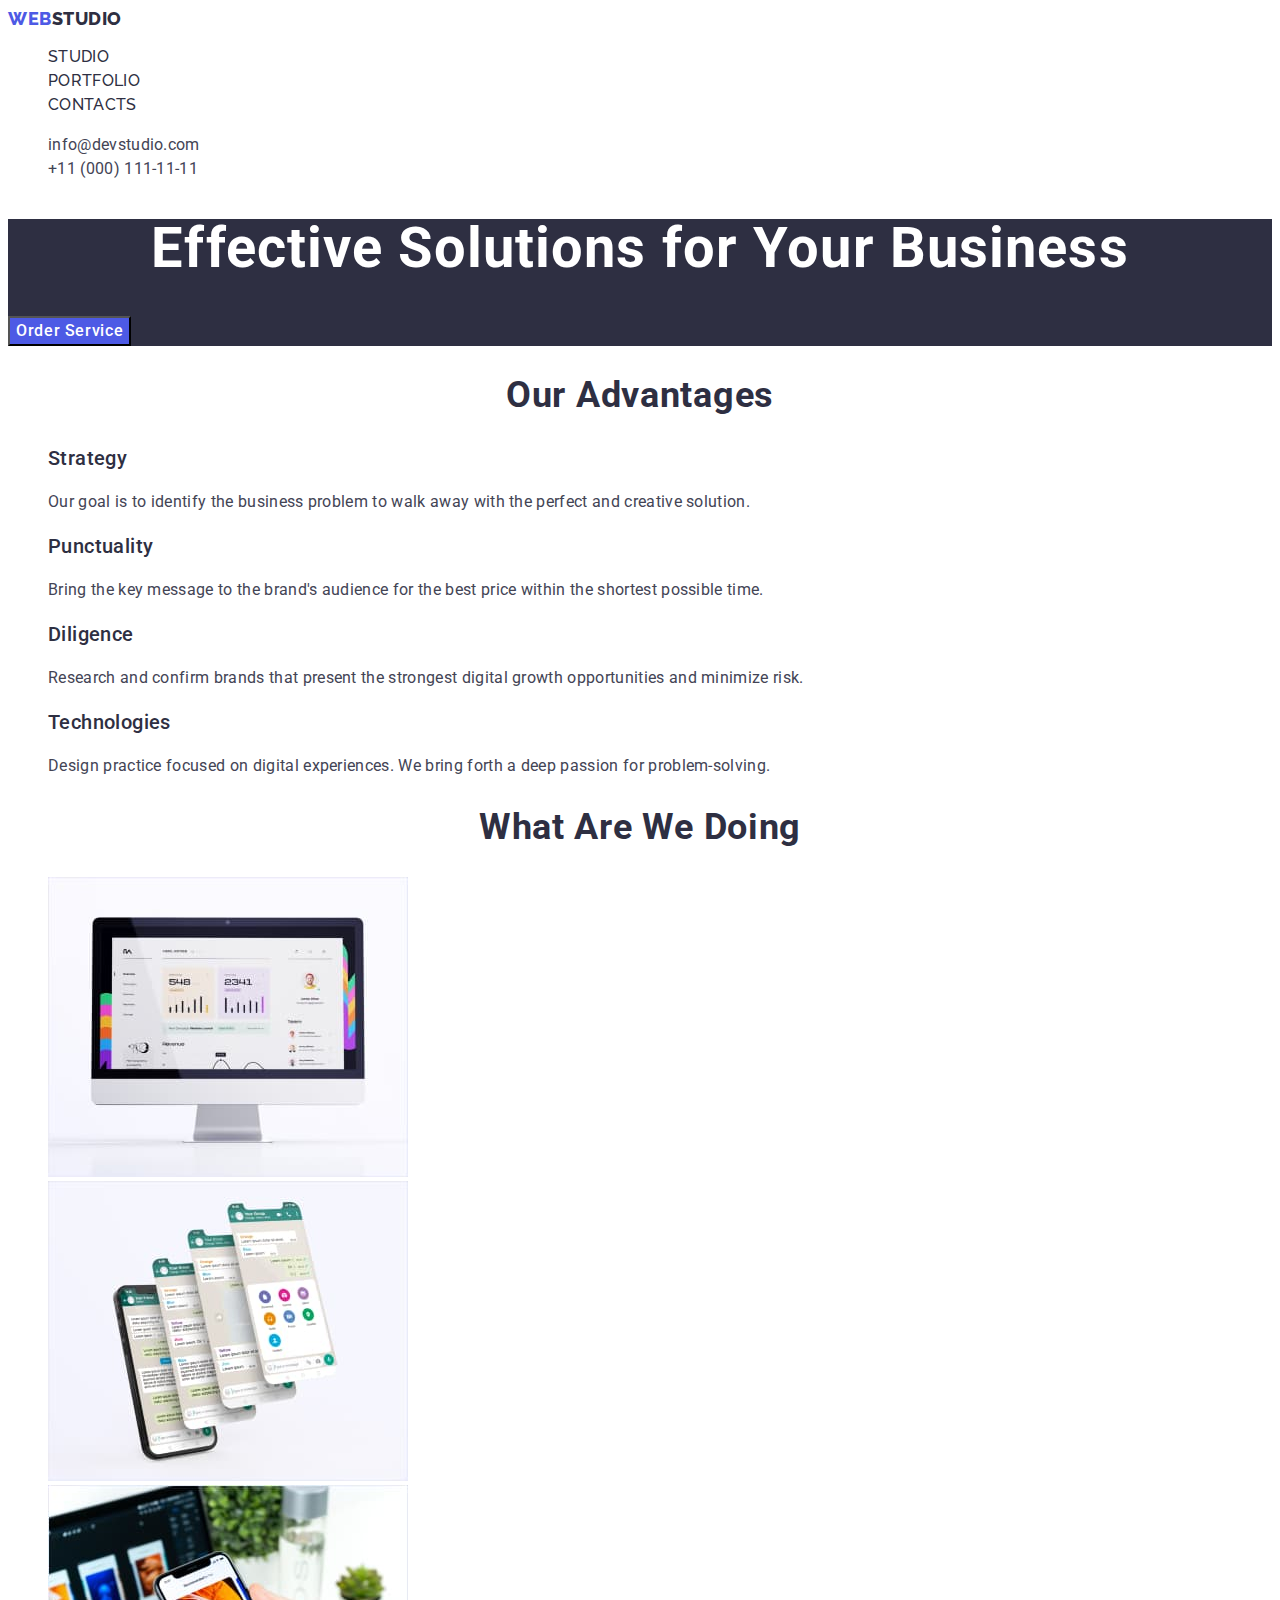
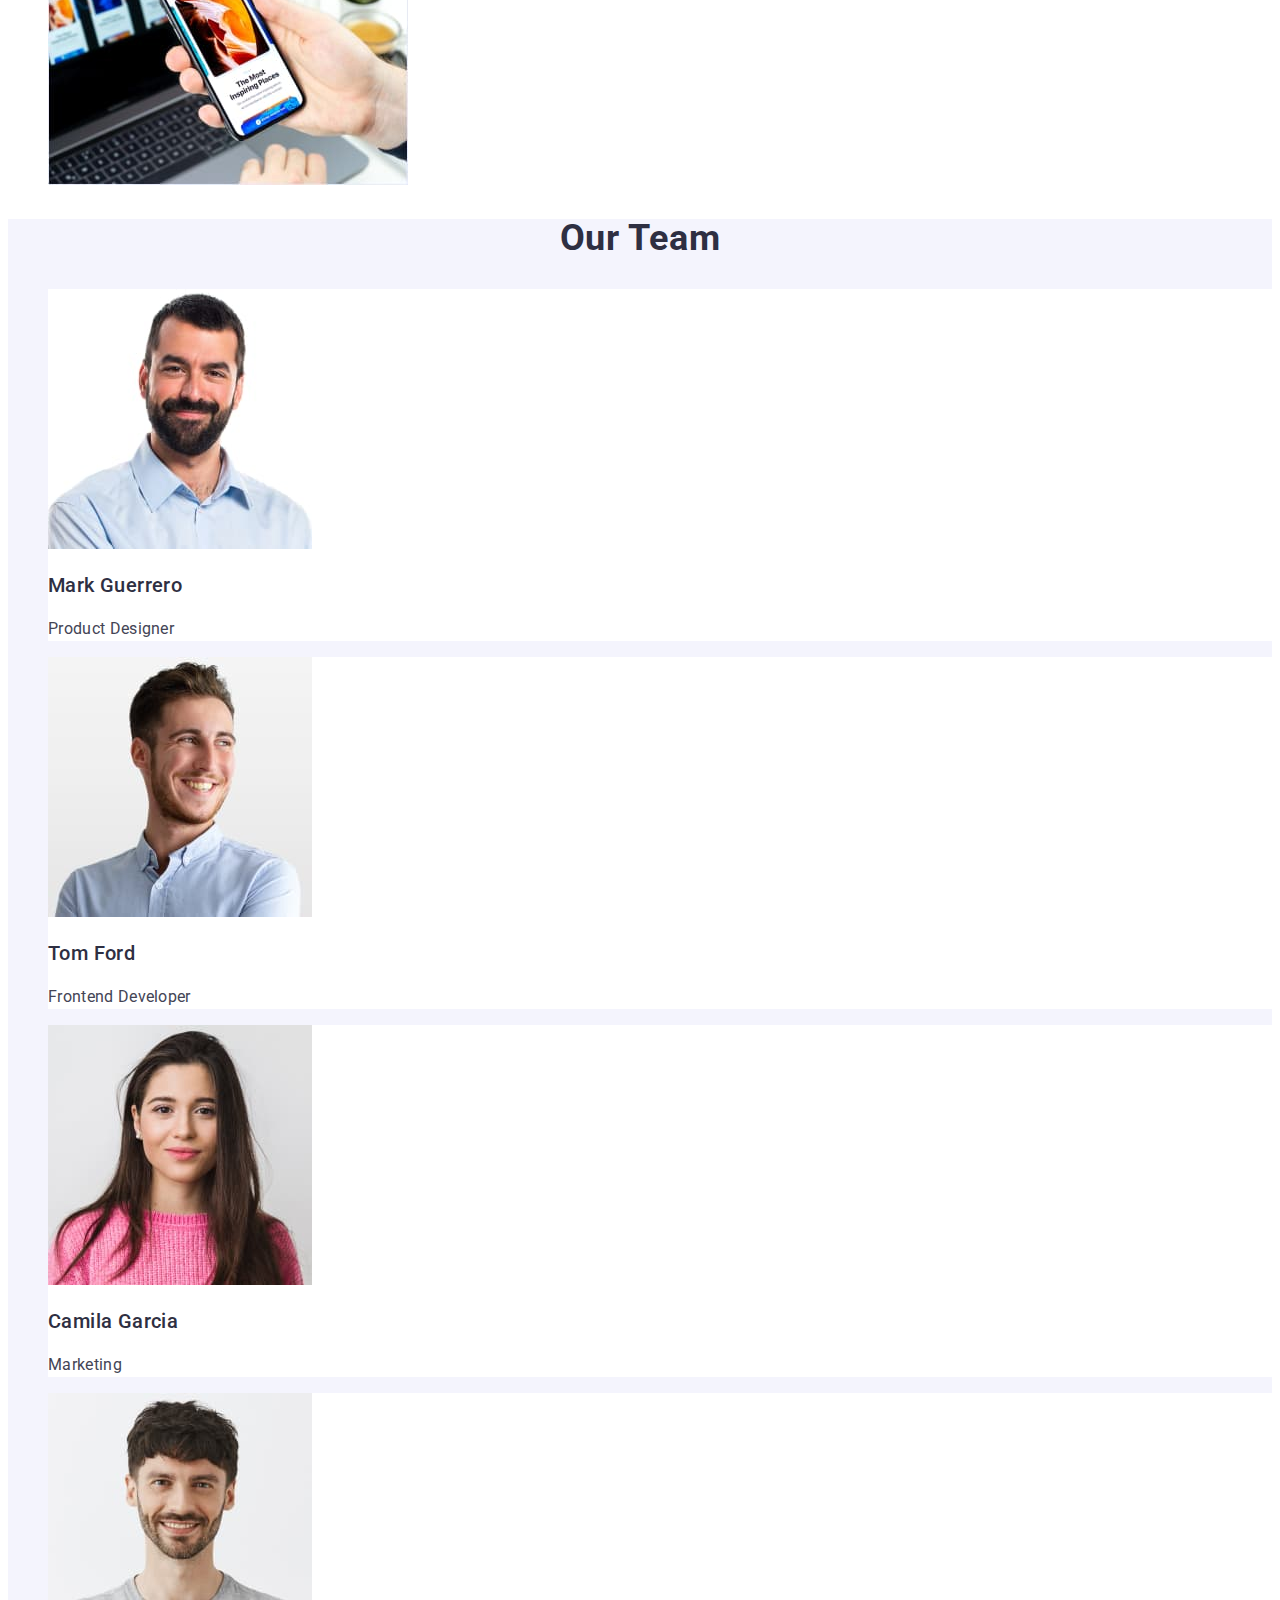
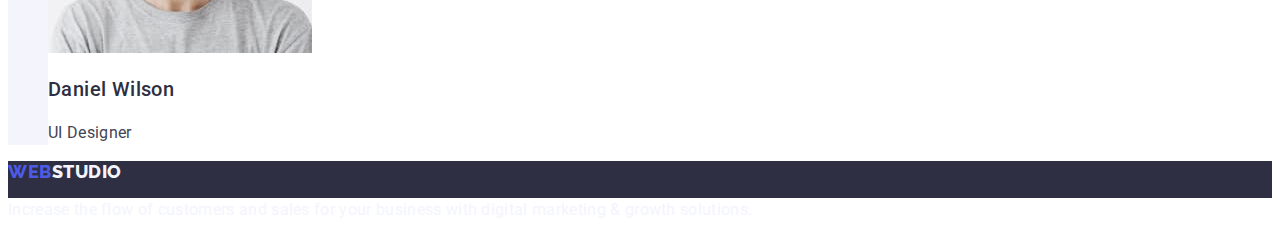
==== commit dbd20266: "add modern normalize" ====
--- a/index.html
+++ b/index.html
@@ -5,15 +5,25 @@
     <meta http-equiv="X-UA-Compatible" content="IE=edge" />
     <meta name="viewport" content="width=device-width, initial-scale=1.0" />
     <title>Document</title>
+    <!-- Fonts -->
     <link rel="preconnect" href="https://fonts.googleapis.com" />
     <link rel="preconnect" href="https://fonts.gstatic.com" crossorigin />
     <link
       href="https://fonts.googleapis.com/css2?family=Raleway:wght@800&family=Roboto:wght@400;500;700&display=swap"
       rel="stylesheet"
     />
-
+    <!-- Modern normalize -->
+    <link
+      rel="stylesheet"
+      href="https://cdnjs.cloudflare.com/ajax/libs/modern-normalize/2.0.0/modern-normalize.min.css"
+      integrity="sha512-4xo8blKMVCiXpTaLzQSLSw3KFOVPWhm/TRtuPVc4WG6kUgjH6J03IBuG7JZPkcWMxJ5huwaBpOpnwYElP/m6wg=="
+      crossorigin="anonymous"
+      referrerpolicy="no-referrer"
+    />
+    <!-- Styles CSS -->
     <link rel="stylesheet" href="./css/styles.css" />
   </head>
+
   <body>
     <header>
       <nav class="logo">
--- a/css/styles.css
+++ b/css/styles.css
@@ -122,7 +122,7 @@
   text-transform: capitalize;
 }
 
-.examples .text {
+.text {
   font-family: Roboto, sans-serif;
   font-weight: 400;
   font-size: 16px;
@@ -130,6 +130,11 @@
   letter-spacing: 0.02em;
   color: var(--third-color);
   background-color: #ffffff;
+}
+
+.examples > .text {
+  line-height: 1.5;
+  letter-spacing: 0.02em;
 }
 
 /* What are we doing */
@@ -138,8 +143,8 @@
   font-weight: 700;
   font-size: 36px;
   line-height: 1.11;
-  letter-spacing: 0.02em;
   text-align: center;
+  letter-spacing: 0.02em;
   text-transform: capitalize;
 }
 
@@ -167,10 +172,10 @@
 
 /* PORTFOLIO */
 
-.list .work.nav {
+.list .work-nav {
+  font-family: Roboto, sans-serif;
   color: var(--brand-color);
   background-color: var(--second-background-color);
-  font-family: Roboto, sans-serif;
   font-weight: 500;
   font-size: 16px;
   line-height: 1.5;
